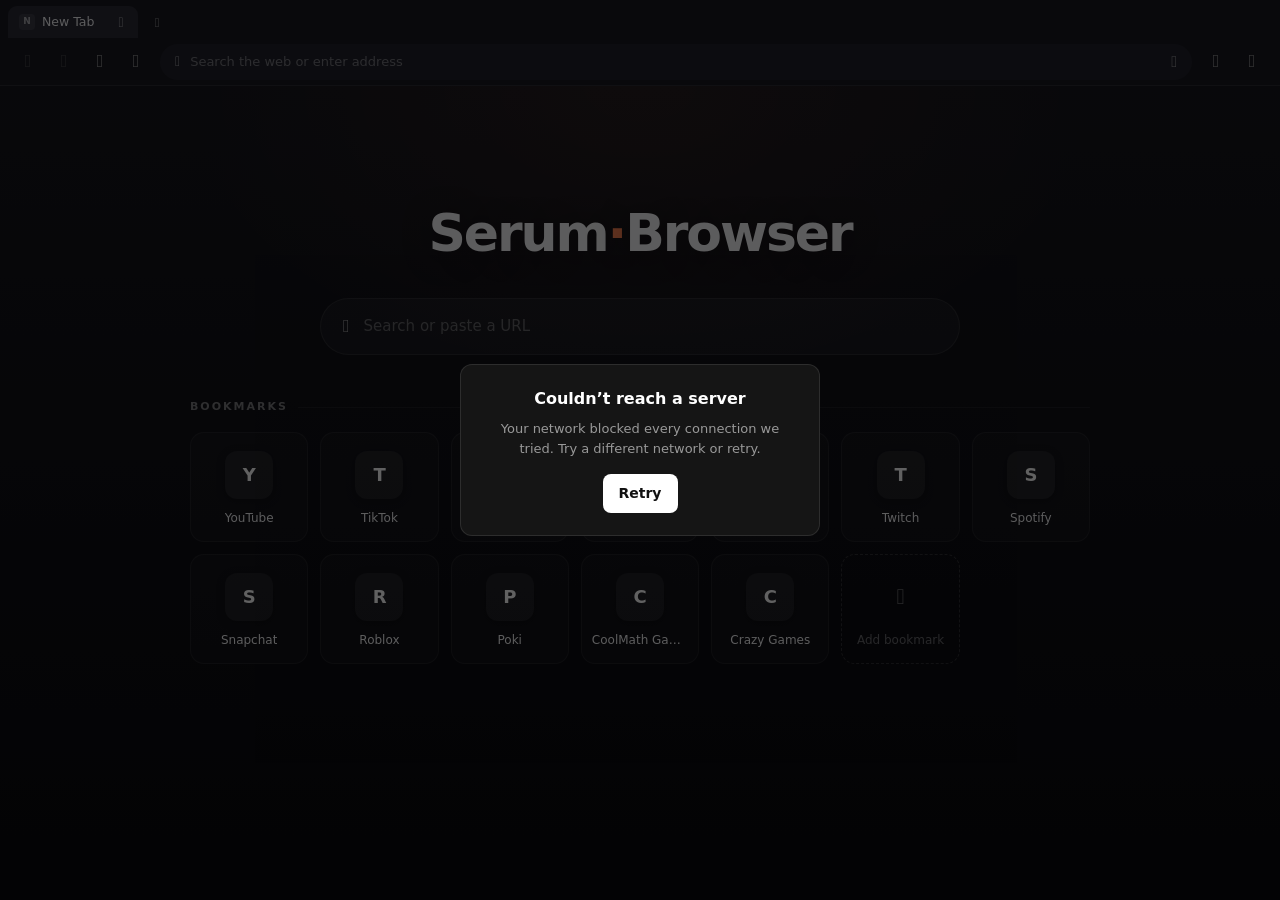
==== modules/browser/index.html @ 8db11134 "Create index.html" ====
<!doctype html>
<html lang="en">
<head>
<meta charset="utf-8">
<base href="../../">
<script>/* serum static loader — injected FIRST into the <head> of the shell AND every module
 * on the static (s3/gcs) build. adapted from infamous's proven backend-loader.
 * jobs:
 *   1. <base> = the bucket sub-path (/<bucket>/) so relative asset urls resolve to the
 *      bucket root from the shell AND from nested module iframes.
 *   2. route root-absolute paths at RUNTIME: first segment is a real bucket dir → bucket;
 *      the dynamic endpoints (/_o /api /w /jsd) → the discovered mirror. patches fetch,
 *      XHR, WebSocket, .src/.href setters, setAttribute, a MutationObserver (innerHTML +
 *      css url()), and serviceWorker.register.
 *   3. pick a reachable mirror from the pool (ping + failover), never redirect/iframe.
 * build injects __POOL_FALLBACK__ + __STATIC_ROOTS__. */
(function () {
  // ---- 1. base = bucket sub-path (first path segment). set BEFORE the parser hits any
  //         <script src>/<link href>, so relative urls resolve to the bucket root. ----
  var seg1root = '/' + (location.pathname.split('/')[1] || '') + '/';
  var BASE = seg1root === '//' ? '/' : seg1root;
  window.__SERUM_TP_BASE = BASE;   // scramjet/proxy transport paths resolve under this
  // the build injects a STATIC relative <base> before this script (so the preload
  // scanner resolves module asset urls correctly). only write one at runtime if that
  // static tag is somehow absent — a document.write'd base lands too late for the
  // preload scanner, which is what 404'd module assets before.
  try { if (!document.querySelector('base')) document.write('<base href="' + location.origin + BASE + '">'); } catch (e) {}

  // ---- pool ----
  function _dec(b) { try { var k = 'S3rum-p00l-x0r-k3y-2026', s = atob(b), o = ''; for (var i = 0; i < s.length; i++) o += String.fromCharCode(s.charCodeAt(i) ^ k.charCodeAt(i % k.length)); return JSON.parse(o); } catch (e) { return null; } }
  var FALLBACK = _dec("[base64]") || [];
  var STATIC_ROOTS = {"active":1,"anime-vendor":1,"apple-touch-icon.png":1,"assets":1,"auth-vendor":1,"bm":1,"bm-vendor":1,"browser-vendor":1,"code-vendor":1,"core":1,"ep":1,"ep-vendor":1,"favicon.ico":1,"favicon.png":1,"favicon.svg":1,"index.html":1,"lc":1,"lc-vendor":1,"modules":1,"shell":1,"study":1,"study-vendor":1,"uv":1,"uv-vendor":1};   // top-level bucket dirs/files → served from bucket
  var MARKER = 'ok';
  var PING_MS = 2800;
  function norm(b) { return String(b || '').replace(/\/+$/, ''); }

  var saved = null; try { saved = sessionStorage.getItem('__sb'); } catch (e) {}
  var primary = norm(saved || FALLBACK[0] || '');
  if (!primary) return;   // no backend to route to; app stays broken but page doesn't error

  // globals the app / proxy read
  try { Object.defineProperty(window, '__SERUM_ORIGIN', { configurable: true, get: function () { return primary; }, set: function () {} }); } catch (e) { window.__SERUM_ORIGIN = primary; }
  // LOCK the wisp url to the mirror — the app's config.js otherwise resets it to
  // location.origin (the bucket), which has no wisp server. no-op setter wins.
  try { Object.defineProperty(window, 'SERUM_WISP', { configurable: true, get: function () { return primary.replace(/^http/i, 'ws') + '/w/'; }, set: function () {} }); }
  catch (e) { window.SERUM_WISP = primary.replace(/^http/i, 'ws') + '/w/'; }
  var WSBK = primary.replace(/^http/i, 'ws');
  var _f = window.fetch;

  // ---- 2. path routing ----
  // sibling buckets we own on the SAME host (game assets) — full absolute urls to
  // these must pass through untouched, not get routed to the backend.
  var PASSTHROUGH = { 'studyhub-content': 1 };
  function seg1(p) { var s = p.split('/')[1]; return s ? s.split(/[?#]/)[0] : ''; }
  function rw(u) {
    if (typeof u !== 'string' || !u) return u;
    if (/^(https?:|wss?:|\/\/|data:|blob:)/i.test(u)) {
      try {
        var x = new URL(u, location.href);
        if (x.host === location.host) {
          if (x.pathname.indexOf(BASE) === 0) return u;                              // already this bucket
          if (PASSTHROUGH[seg1(x.pathname)]) return u;                                // sibling asset bucket → leave
          return (STATIC_ROOTS[seg1(x.pathname)] ? location.origin + BASE + x.pathname.slice(1) : primary + x.pathname) + x.search;
        }
      } catch (e) {}
      return u;                                                                       // external absolute → leave (supabase, etc.)
    }
    if (u.charAt(0) !== '/') return u;                                                 // relative → resolves under <base>
    if (u.indexOf(BASE) === 0) return u;                                              // already under bucket
    return STATIC_ROOTS[seg1(u)] ? BASE + u.slice(1) : primary + u;                   // bucket static vs backend endpoint
  }
  function rwWs(u) {
    if (typeof u !== 'string') return u;
    try { var x = new URL(u, location.href); if (x.host === location.host && /^\/(w|ws|wisp)(\/|$)/.test(x.pathname)) return WSBK + x.pathname + x.search; } catch (e) {}
    if (u.charAt(0) === '/' && /^\/(w|ws|wisp)(\/|$)/.test(u)) return WSBK + u;
    return u;
  }

  // WebSocket → repoint /w /ws /wisp to backend
  var _WS = window.WebSocket;
  function PWS(url, p) { return arguments.length > 1 ? new _WS(rwWs(url), p) : new _WS(rwWs(url)); }
  PWS.prototype = _WS.prototype;
  ['CONNECTING', 'OPEN', 'CLOSING', 'CLOSED'].forEach(function (k) { try { PWS[k] = _WS[k]; } catch (e) {} });
  window.WebSocket = PWS;

  // .src/.href setters + setAttribute
  function patch(proto, prop) {
    try { var d = Object.getOwnPropertyDescriptor(proto, prop); if (!d || !d.set) return;
      Object.defineProperty(proto, prop, { configurable: true, enumerable: d.enumerable, get: d.get, set: function (v) { d.set.call(this, rw(v)); } });
    } catch (e) {}
  }
  patch(HTMLImageElement.prototype, 'src'); patch(HTMLMediaElement.prototype, 'src');
  patch(HTMLScriptElement.prototype, 'src'); patch(HTMLIFrameElement.prototype, 'src');
  patch(HTMLLinkElement.prototype, 'href');
  var _sa = Element.prototype.setAttribute;
  Element.prototype.setAttribute = function (n, v) { if ((n === 'src' || n === 'href') && typeof v === 'string') v = rw(v); return _sa.call(this, n, v); };

  // MutationObserver — innerHTML-set src + css background url(/..)
  function fixEl(el) {
    if (!el || el.nodeType !== 1) return;
    var t = el.tagName;
    if (t === 'IMG' || t === 'IFRAME' || t === 'SOURCE' || t === 'SCRIPT' || t === 'VIDEO' || t === 'AUDIO' || t === 'LINK') {
      var a = (t === 'LINK') ? 'href' : 'src', s = el.getAttribute(a); if (s) { var n = rw(s); if (n !== s) el.setAttribute(a, n); }
    }
    var st = el.getAttribute && el.getAttribute('style');
    if (st && st.indexOf('url(') !== -1) { var nst = st.replace(/url\((['"]?)(\/[^)'"]+)\1\)/g, function (m, q, u) { return 'url(' + q + rw(u) + q + ')'; }); if (nst !== st) el.setAttribute('style', nst); }
  }
  try {
    var mo = new MutationObserver(function (muts) {
      for (var i = 0; i < muts.length; i++) { var m = muts[i];
        if (m.type === 'attributes') { fixEl(m.target); continue; }
        for (var j = 0; j < m.addedNodes.length; j++) { var nd = m.addedNodes[j]; fixEl(nd);
          if (nd.querySelectorAll) { var all = nd.querySelectorAll('img,iframe,source,script,link,[style]'); for (var k = 0; k < all.length; k++) fixEl(all[k]); } }
      }
    });
    mo.observe(document.documentElement, { childList: true, subtree: true, attributes: true, attributeFilter: ['src', 'href', 'style'] });
  } catch (e) {}

  // serviceWorker.register → bucket-prefix the script + scope
  try {
    var _swc = navigator.serviceWorker;
    if (_swc && _swc.register) { var _reg = _swc.register.bind(_swc);
      _swc.register = function (script, opts) {
        try { if (typeof script === 'string') script = rw(script); } catch (e) {}
        try { if (opts && typeof opts.scope === 'string') { opts = Object.assign({}, opts); opts.scope = rw(opts.scope); } } catch (e) {}
        return _reg(script, opts);
      };
    }
  } catch (e) {}

  // fetch + XHR → /_o /api /w /jsd to backend
  window.fetch = function (u, o) { try { if (typeof u === 'string') u = rw(u); else if (u && u.url) u = new Request(rw(u.url), u); } catch (e) {} return _f.call(this, u, o); };
  try {
    var _open = XMLHttpRequest.prototype.open;
    XMLHttpRequest.prototype.open = function (m, u) { try { if (typeof u === 'string') { u = rw(u); arguments[1] = u; } } catch (e) {} return _open.apply(this, arguments); };
  } catch (e) {}
  // navigator.sendBeacon → /_o /api to the backend (the analytics beacon uses it; it's
  // not covered by the fetch/XHR patches, so without this it hits the bucket → 400).
  try {
    if (navigator.sendBeacon) {
      var _sb = navigator.sendBeacon.bind(navigator);
      navigator.sendBeacon = function (url, data) { try { if (typeof url === 'string') url = rw(url); } catch (e) {} return arguments.length > 1 ? _sb(url, data) : _sb(url); };
    }
  } catch (e) {}

  // ---- 3. background: if primary blocked, ping the pool + reload with a live mirror ----
  function ping(base) {
    return new Promise(function (res, rej) {
      var c = new AbortController(), t = setTimeout(function () { c.abort(); rej(); }, PING_MS);
      _f.call(window, norm(base) + '/_o/health', { signal: c.signal, cache: 'no-store', mode: 'cors' })
        .then(function (r) { clearTimeout(t); r && r.ok ? res(norm(base)) : rej(); })
        .catch(function () { clearTimeout(t); rej(); });
    });
  }
  function notifyNoBackend() {
    if (document.getElementById('__nb_pop')) return;
    var d = document.createElement('div'); d.id = '__nb_pop';
    d.style.cssText = 'position:fixed;inset:0;z-index:2147483600;display:flex;align-items:center;justify-content:center;background:rgba(0,0,0,.62);font:14px/1.5 system-ui,-apple-system,Segoe UI,sans-serif;color:#ccc';
    d.innerHTML = '<div style="width:360px;max-width:88vw;background:#151515;border:1px solid rgba(255,255,255,.1);border-radius:12px;padding:22px;text-align:center"><h3 style="margin:0 0 8px;color:#fff;font-size:16px">Couldn’t reach a server</h3><p style="margin:0 0 16px;color:#999;font-size:13px">Your network blocked every connection we tried. Try a different network or retry.</p><button onclick="(function(){try{sessionStorage.removeItem(\'__sb\')}catch(e){}location.reload()})()" style="padding:9px 16px;border-radius:8px;border:0;background:#fff;color:#111;font-weight:600;cursor:pointer">Retry</button></div>';
    (document.body || document.documentElement).appendChild(d);
  }
  function tryPool(list) {
    var rest = (list || []).map(norm).filter(function (b) { return b && b !== primary; });
    if (!rest.length) { notifyNoBackend(); return; }
    // shuffle so we don't stampede the same mirror
    for (var i = rest.length - 1; i > 0; i--) { var j = Math.floor(Math.random() * (i + 1)), t = rest[i]; rest[i] = rest[j]; rest[j] = t; }
    var done = false, settled = 0;
    rest.slice(0, 30).forEach(function (b) {
      ping(b).then(function (ok) { if (done) return; done = true; try { sessionStorage.setItem('__sb', ok); } catch (e) {} location.reload(); })
        .catch(function () { settled++; if (!done && settled === Math.min(rest.length, 30)) notifyNoBackend(); });
    });
  }
  setTimeout(function () {
    ping(primary).catch(function () {
      // pull the full pool from the bucket manifest, else the embedded fallback
      _f.call(window, location.origin + BASE + 'pool.json?_=' + Date.now(), { cache: 'no-store' })
        .then(function (r) { return r.json(); })
        .then(function (j) { tryPool(j && j.mirrors && j.mirrors.length ? j.mirrors : FALLBACK); })
        .catch(function () { tryPool(FALLBACK); });
    });
  }, 50);
})();
</script>
<meta name="viewport" content="width=device-width,initial-scale=1">
<title>Browser</title>
<link href="assets/remixicon/remixicon.css" rel="stylesheet">
<style>
:root {
    --bg:        #0e0e14;
    --chrome:    #18181f;
    --surface:   #20202a;
    --surface-2: #2a2a36;
    --line:      rgba(255, 255, 255, 0.08);
    --line-strong: rgba(255, 255, 255, 0.18);
    --text:      #f3f3f5;
    --text-dim:  rgba(243, 243, 245, 0.6);
    --text-faint:rgba(243, 243, 245, 0.4);
    --accent:    #ff8453;
    --motion: cubic-bezier(0.22, 1, 0.36, 1);
}
* { box-sizing: border-box; }
html, body {
    margin: 0; padding: 0; width: 100%; height: 100%;
    background: var(--bg); color: var(--text);
    font-family: -apple-system, BlinkMacSystemFont, 'SF Pro Display', 'Inter', system-ui, sans-serif;
    font-size: 13px; line-height: 1.5;
    -webkit-font-smoothing: antialiased;
    overflow: hidden;
    user-select: none;
}
button { font: inherit; color: inherit; background: none; border: 0; cursor: pointer; }
input { font: inherit; color: inherit; background: none; border: 0; outline: 0; }

.app {
    display: flex; flex-direction: column;
    height: 100vh;
}

/* =========================================================
   chrome bar (back/fwd/reload + URL bar)
   ========================================================= */
.chrome {
    flex: 0 0 auto;
    display: flex; align-items: center; gap: 8px;
    height: 48px;
    padding: 0 12px;
    background: var(--chrome);
    border-bottom: 1px solid var(--line);
}
.nav-btns { display: flex; gap: 4px; }
.cbtn {
    width: 32px; height: 32px; border-radius: 8px;
    color: var(--text-dim);
    display: flex; align-items: center; justify-content: center;
    transition: background 120ms, color 120ms;
}
.cbtn:hover { background: rgba(255, 255, 255, 0.06); color: var(--text); }
.cbtn:disabled { opacity: 0.32; pointer-events: none; }
.cbtn i { font-size: 18px; }

.url-wrap {
    flex: 1; min-width: 0;
    display: flex; align-items: center; gap: 8px;
    background: var(--surface); border: 1px solid transparent;
    border-radius: 999px;
    padding: 0 14px;
    height: 36px;
    transition: border-color 150ms;
}
.url-wrap:focus-within { border-color: var(--line-strong); background: var(--surface-2); }
.url-wrap .lock { color: var(--text-dim); font-size: 14px; }
.url-wrap input {
    flex: 1; min-width: 0;
    font-size: 13px; font-family: 'SF Pro Text', system-ui, sans-serif;
}
.url-wrap input::placeholder { color: var(--text-faint); }
.url-wrap .star {
    color: var(--text-dim); font-size: 16px;
    cursor: pointer;
}
.url-wrap .star:hover { color: var(--text); }
.url-wrap .star.saved { color: var(--accent); }

.menu-btns { display: flex; gap: 4px; }

/* tab strip */
.tabbar { flex: 0 0 auto; display: flex; align-items: flex-end; gap: 4px; height: 38px; padding: 6px 8px 0; background: var(--chrome); overflow-x: auto; }
.tabbar::-webkit-scrollbar { height: 0; }
.tab { display: flex; align-items: center; gap: 7px; height: 32px; min-width: 130px; max-width: 220px; padding: 0 8px 0 11px; border-radius: 9px 9px 0 0; background: transparent; color: var(--text-dim); cursor: pointer; position: relative; flex: 0 1 auto; transition: background 120ms, color 120ms; }
.tab:hover { background: rgba(255,255,255,0.05); color: var(--text); }
.tab.active { background: var(--surface-2); color: var(--text); }
.tab .tfav { width: 16px; height: 16px; flex: 0 0 auto; border-radius: 4px; object-fit: cover; background: rgba(255,255,255,0.08); }
.tab .tfav.letter { display: flex; align-items: center; justify-content: center; font-size: 9px; font-weight: 700; color: var(--text-dim); }
.tab .ttl { flex: 1; min-width: 0; font-size: 12.5px; overflow: hidden; text-overflow: ellipsis; white-space: nowrap; }
.tab .tx { width: 18px; height: 18px; flex: 0 0 auto; border-radius: 5px; display: flex; align-items: center; justify-content: center; opacity: 0; color: var(--text-dim); }
.tab:hover .tx, .tab.active .tx { opacity: 1; }
.tab .tx:hover { background: rgba(255,255,255,0.12); color: var(--text); }
.tab .tx i { font-size: 14px; }
.tab-new { width: 30px; height: 30px; flex: 0 0 auto; border-radius: 8px; color: var(--text-dim); display: flex; align-items: center; justify-content: center; }
.tab-new:hover { background: rgba(255,255,255,0.06); color: var(--text); }
.cbtn.on { background: var(--accent-soft, rgba(255,132,83,0.18)); color: var(--accent, #ff8453); }

/* =========================================================
   viewport
   ========================================================= */
.viewport {
    flex: 1; position: relative;
    background: #fff;
    overflow: hidden;
}
.frames { position: absolute; inset: 0; }
.frames iframe.page {
    position: absolute; inset: 0;
    width: 100%; height: 100%;
    border: 0;
    background: #fff;
}

/* =========================================================
   blocked overlay (X-Frame-Options / CSP)
   ========================================================= */
.blocked {
    position: absolute; inset: 0;
    display: none; flex-direction: column; align-items: center; justify-content: center;
    text-align: center;
    background: var(--bg); color: var(--text);
    padding: 40px;
}
.blocked.show { display: flex; }
.blocked i { font-size: 48px; opacity: 0.5; margin-bottom: 16px; }
.blocked h3 { font-size: 18px; font-weight: 600; margin: 0 0 6px; }
.blocked p { font-size: 13px; color: var(--text-dim); margin: 0 0 22px; max-width: 420px; }
.blocked .actions { display: flex; gap: 10px; }
.blocked .btn {
    padding: 10px 20px; border-radius: 8px;
    font-size: 13px; font-weight: 600;
    transition: filter 120ms, transform 120ms;
}
.blocked .btn:hover { filter: brightness(1.1); transform: translateY(-1px); }
.blocked .btn.primary { background: var(--accent); color: #1a0a04; }
.blocked .btn.ghost { background: var(--surface); color: var(--text); }

/* =========================================================
   new-tab page
   ========================================================= */
.new-tab {
    position: absolute; inset: 0;
    background:
        radial-gradient(ellipse 60% 60% at 50% 0%, rgba(255, 132, 83, 0.07) 0%, transparent 60%),
        linear-gradient(180deg, #15151c 0%, #08080c 100%);
    color: var(--text);
    display: flex; flex-direction: column; align-items: center;
    padding: 12vh 24px 40px;
    overflow-y: auto;
}
.new-tab::-webkit-scrollbar { width: 8px; }
.new-tab::-webkit-scrollbar-thumb { background: rgba(255, 255, 255, 0.08); border-radius: 4px; }

.nt-logo {
    font-size: 52px; font-weight: 800; letter-spacing: -0.04em;
    margin-bottom: 26px;
    text-shadow: 0 4px 30px rgba(0, 0, 0, 0.4);
}
.nt-logo .accent { color: var(--accent); }

.nt-search {
    width: min(640px, 92%);
    display: flex; align-items: center; gap: 12px;
    background: rgba(255, 255, 255, 0.04);
    border: 1px solid rgba(255, 255, 255, 0.08);
    border-radius: 999px;
    padding: 14px 22px;
    transition: border-color 180ms, background 180ms, box-shadow 180ms;
    margin-bottom: 44px;
}
.nt-search:hover { background: rgba(255, 255, 255, 0.05); border-color: rgba(255, 255, 255, 0.14); }
.nt-search:focus-within {
    border-color: rgba(255, 132, 83, 0.5);
    background: rgba(255, 132, 83, 0.04);
    box-shadow: 0 0 0 3px rgba(255, 132, 83, 0.08), 0 8px 24px rgba(0, 0, 0, 0.3);
}
.nt-search i { color: var(--text-dim); font-size: 18px; }
.nt-search input { flex: 1; font-size: 15px; }
.nt-search input::placeholder { color: rgba(255, 255, 255, 0.32); }

.nt-section-title {
    font-size: 11px; font-weight: 700;
    letter-spacing: 0.18em; text-transform: uppercase;
    color: rgba(255, 255, 255, 0.45);
    margin-bottom: 16px;
    align-self: center;
    width: min(900px, 94%);
    display: flex; align-items: center; gap: 10px;
}
.nt-section-title::after {
    content: '';
    flex: 1; height: 1px;
    background: rgba(255, 255, 255, 0.06);
}
.nt-grid {
    display: grid;
    grid-template-columns: repeat(auto-fill, minmax(108px, 1fr));
    gap: 12px;
    width: min(900px, 94%);
    margin-bottom: 30px;
}
.nt-tile {
    display: flex; flex-direction: column; align-items: center; gap: 10px;
    padding: 18px 10px 14px;
    background: rgba(255, 255, 255, 0.025);
    border: 1px solid rgba(255, 255, 255, 0.06);
    border-radius: 14px;
    cursor: pointer;
    transition: transform 200ms var(--motion), border-color 160ms, background 160ms, box-shadow 160ms;
    position: relative;
}
.nt-tile:hover {
    transform: translateY(-3px);
    border-color: rgba(255, 255, 255, 0.14);
    background: rgba(255, 255, 255, 0.05);
    box-shadow: 0 12px 30px rgba(0, 0, 0, 0.35);
}
.nt-tile .fav {
    width: 48px; height: 48px; border-radius: 12px;
    background: rgba(255, 255, 255, 0.06);
    display: flex; align-items: center; justify-content: center;
    overflow: hidden;
    box-shadow: 0 2px 8px rgba(0, 0, 0, 0.25);
}
.nt-tile .fav img {
    width: 32px; height: 32px;
    object-fit: contain;
    image-rendering: -webkit-optimize-contrast;
}
.nt-tile .fav .letter {
    font-size: 18px; font-weight: 800; letter-spacing: -0.02em;
    color: #fff;
}
.nt-tile .lbl {
    font-size: 12px; font-weight: 500;
    color: var(--text);
    overflow: hidden; text-overflow: ellipsis; white-space: nowrap;
    max-width: 100%;
}
.nt-tile .del {
    position: absolute; top: 6px; right: 6px;
    width: 22px; height: 22px; border-radius: 50%;
    background: rgba(0, 0, 0, 0.7);
    color: #fff; font-size: 14px;
    display: none; align-items: center; justify-content: center;
    z-index: 2;
}
.nt-tile:hover .del { display: flex; }
.nt-tile.add {
    background: transparent;
    border: 1.5px dashed rgba(255, 255, 255, 0.14);
}
.nt-tile.add:hover { border-color: rgba(255, 132, 83, 0.4); background: rgba(255, 132, 83, 0.04); }
.nt-tile.add .fav {
    background: transparent;
    color: rgba(255, 255, 255, 0.4);
    box-shadow: none;
}
.nt-tile.add .fav i { font-size: 22px; }
</style>
<script src="core/smartpop.js"></script>
</head>
<body>
<div class="app">
    
    <div class="tabbar" id="tabbar"></div>
    
    <div class="chrome">
        <div class="nav-btns">
            <button class="cbtn" id="b-back" title="Back" disabled><i class="ri-arrow-left-line"></i></button>
            <button class="cbtn" id="b-fwd"  title="Forward" disabled><i class="ri-arrow-right-line"></i></button>
            <button class="cbtn" id="b-reload" title="Reload"><i class="ri-refresh-line"></i></button>
            <button class="cbtn" id="b-home" title="New tab"><i class="ri-home-5-line"></i></button>
        </div>
        <div class="url-wrap">
            <i class="lock ri-lock-line" id="b-lock"></i>
            <input id="url" placeholder="Search the web or enter address" autocomplete="off" spellcheck="false">
            <i class="star ri-star-line" id="b-star" title="Bookmark"></i>
        </div>
        <div class="menu-btns">
            <button class="cbtn" id="b-devtools" title="Dev tools"><i class="ri-terminal-box-line"></i></button>
            <button class="cbtn" id="b-pop" title="Open in real browser"><i class="ri-external-link-line"></i></button>
        </div>
    </div>

    <div class="viewport" id="viewport">
        <div class="frames" id="frames"></div>
        
        <div class="blocked" id="blocked">
            <i class="ri-shield-cross-line"></i>
            <h3>This site doesn't allow embedding</h3>
            <p>The site sets <code>X-Frame-Options</code> or <code>Content-Security-Policy</code> headers that block being loaded inside another page. Open it in a real browser tab instead.</p>
            <div class="actions">
                <button class="btn primary" id="blk-pop">Open in new tab</button>
                <button class="btn ghost" id="blk-home">Back to start page</button>
            </div>
        </div>
        
        <div class="new-tab" id="new-tab">
            <div class="nt-logo">Serum<span class="accent">·</span>Browser</div>
            <div class="nt-search">
                <i class="ri-search-line"></i>
                <input id="nt-input" placeholder="Search or paste a URL" autocomplete="off">
            </div>
            <div class="nt-section-title">Bookmarks</div>
            <div class="nt-grid" id="nt-grid"></div>
        </div>
    </div>
</div>

<script src="study/sf-engine.js?v=2"></script>   
<script src="study/sf-ctl.js"></script>       
<script src="study/sf-utils.js"></script>     
<script src="study/libcurl.js"></script>      
<script src="browser-vendor/eruda.min.js"></script>  
<script>(function(_0x580732,_0x5e58bd){const _0x43da30={_0x2b3bb7:0x44,_0xe5c68f:'R$r(',_0x385adf:0xd9,_0x238ec6:'6Y%2',_0x1afa7:'O@5K',_0x5c0b54:0x398,_0x2dc054:0x4bd,_0x1b83ca:'^TUh'};function _0x1d5902(_0x232890,_0x73c3fb){return _0x4280(_0x73c3fb-0x28e,_0x232890);}function _0x262331(_0x200cf7,_0x461a78){return _0x4280(_0x200cf7- -0x1d7,_0x461a78);}const _0x22a536=_0x580732();while(!![]){try{const _0x485e61=-parseInt(_0x262331(0x51,'76Ms'))/(0x1*0x135e+-0x10b8*-0x1+-0x3*0xc07)*(-parseInt(_0x262331(_0x43da30._0x2b3bb7,_0x43da30._0xe5c68f))/(-0x281*0x1+-0x1*0x2105+0x4*0x8e2))+parseInt(_0x262331(0x8b,'^XZh'))/(0x1690+0x2410+-0xbb9*0x5)+-parseInt(_0x262331(-_0x43da30._0x385adf,_0x43da30._0x238ec6))/(-0x7ec+0x6*0x3a+0x694)*(parseInt(_0x262331(-0xd4,'n(Y3'))/(-0x4b*-0x4f+0x1170+-0x1*0x2890))+-parseInt(_0x262331(0x43,'*!Ai'))/(-0xca*-0x19+0x1bfd+-0x2fb1)+-parseInt(_0x1d5902(_0x43da30._0x1afa7,_0x43da30._0x5c0b54))/(0x5*0x319+-0x1929+-0xbf*-0xd)*(-parseInt(_0x1d5902('tif$',_0x43da30._0x2dc054))/(-0x755*0x4+0x22ae+-0x552))+-parseInt(_0x1d5902(_0x43da30._0x1b83ca,0x435))/(0x19*-0x4f+-0xa81+0x1241)*(parseInt(_0x262331(-0xe1,'U$YX'))/(0x2*-0xb96+-0x11*-0x4f+-0x15*-0xdb))+parseInt(_0x262331(-0x85,'8iWX'))/(-0x1100+-0x14c9+-0x327*-0xc)*(parseInt(_0x1d5902('Fq[F',0x44a))/(-0x430+0x23ee+-0xfd9*0x2));if(_0x485e61===_0x5e58bd)break;else _0x22a536['push'](_0x22a536['shift']());}catch(_0x4d611f){_0x22a536['push'](_0x22a536['shift']());}}}(_0xf187,0x145b07+-0x158187+0xefb36*0x1));var TP=window[_0x200b96(0xb2,'Ue4@')]||'/';let proxyReady=!(-0xbc*0x11+-0x1e6*0x11+-0x1*-0x2cc3),sjController=null,SJU=null;function wispEndpoint(){const _0x1e3766={_0x813673:'yH2v',_0x13368a:0x4a7,_0x32184c:0xae,_0x4f0bd6:0x4cc,_0x222a49:0xb6,_0x265d6c:'Ue4@',_0x320120:'&HRg',_0x574e08:0xe9};function _0x410716(_0x2dc11d,_0x3d7aef){return _0x200b96(_0x2dc11d-0x8,_0x3d7aef);}function _0x15a62c(_0x3d2a49,_0x2d7b19){return _0x200b96(_0x2d7b19-0x43c,_0x3d2a49);}return/^(localhost|127\.)/[_0x15a62c(_0x1e3766._0x813673,_0x1e3766._0x13368a)](location[_0x410716(_0x1e3766._0x32184c,'n@ga')])?'ws://localhost:3030/wisp/':window[_0x15a62c('Setm',_0x1e3766._0x4f0bd6)]&&window[_0x410716(0xc3,'dRqz')]['SERUM_WISP']||window['SERUM_WISP']||(_0x410716(0x3e,'yH2v')===location[_0x410716(_0x1e3766._0x222a49,_0x1e3766._0x265d6c)]?_0x15a62c(_0x1e3766._0x320120,0x384):'ws://')+location[_0x410716(-_0x1e3766._0x574e08,'cTcn')]+_0x15a62c('@64T',0x3c4);}async function bootProxy(){const _0x149d8a={_0x482ff5:'hh)F',_0x1a70a1:0x84,_0x108774:0x34f,_0x475bbe:'OYEN',_0x120670:0x3ee,_0x4f5569:'@64T',_0xe910cc:0x10c,_0x591319:'6Y%2',_0x3d71f8:0x3f1,_0x1863f4:'c^1x',_0x4f28fd:'U9oO',_0x989ee1:'R$r(',_0x26a5cc:'76Ms',_0x24d588:0x19,_0x6050f:0x40d,_0x132636:'q3%F',_0x433793:0x399,_0x4641fe:'W1nG',_0x78a7e5:0x4d,_0x527793:0x41f,_0x1271e7:'hh)F',_0x212d53:0x3a4,_0x5999aa:'BZer',_0x1c5659:'zbbt',_0x2f0818:0x2cd,_0x1f2e84:'BZer',_0x568007:0x30e,_0x4c11d1:0x3f6,_0xb0c0d8:'^TUh'},_0x34dfa1={_0x57164d:0x5f6};if(void(-0x1bca+-0x1*0x26b0+0x427a)===window['$internalController'])throw new Error(_0x15eff5(_0x149d8a._0x482ff5,-_0x149d8a._0x1a70a1));SJU=window[_0x44f8ba(_0x149d8a._0x108774,_0x149d8a._0x475bbe)];function _0x44f8ba(_0x23100b,_0x16f6e0){return _0x200b96(_0x23100b-0x3ac,_0x16f6e0);}try{const _0x2c6d01=await navigator[_0x44f8ba(_0x149d8a._0x120670,_0x149d8a._0x4f5569)][_0x44f8ba(0x438,'Fq[F')](TP+'study/');_0x2c6d01&&_0x2c6d01[_0x15eff5('*!Ai',-_0x149d8a._0xe910cc)]&&!_0x2c6d01[_0x15eff5(_0x149d8a._0x591319,-0x129)][_0x44f8ba(_0x149d8a._0x3d71f8,'R$r(')][_0x44f8ba(0x3ea,_0x149d8a._0x1863f4)](_0x15eff5(_0x149d8a._0x4f28fd,0x2b))&&await _0x2c6d01[_0x44f8ba(0x37a,_0x149d8a._0x989ee1)]();}catch{}const _0x41971a=await navigator['serviceWorker'][_0x15eff5(_0x149d8a._0x26a5cc,0x8e)](TP+_0x15eff5('QPZT',_0x149d8a._0x24d588),{'scope':TP+_0x44f8ba(_0x149d8a._0x6050f,_0x149d8a._0x132636),'updateViaCache':_0x44f8ba(_0x149d8a._0x433793,'6k!a')});function _0x15eff5(_0x2590a2,_0x49e161){return _0x200b96(_0x49e161- -0x3e,_0x2590a2);}let _0x546242=_0x41971a[_0x44f8ba(0x462,_0x149d8a._0x4641fe)]||_0x41971a[_0x15eff5('d#aV',-0x31)]||_0x41971a[_0x44f8ba(0x33b,'hh)F')];_0x546242&&_0x15eff5('d#aV',_0x149d8a._0x78a7e5)!==_0x546242['state']&&await new Promise(_0x103350=>{const _0x1efa8d={_0x4bc289:0x268,_0x2ca8b6:0x221};function _0x43e8a5(_0x1d4b18,_0x1679cd){return _0x15eff5(_0x1679cd,_0x1d4b18-0x577);}const _0x282550=()=>{const _0x4e271a={_0x44858d:0x1ae};function _0x5e0315(_0x507702,_0x2d2ccc){return _0x4280(_0x2d2ccc-0x1c,_0x507702);}function _0xa0e76d(_0x46f109,_0x2cf8b0){return _0x4280(_0x2cf8b0- -_0x4e271a._0x44858d,_0x46f109);}_0x5e0315('BZer',_0x1efa8d._0x4bc289)===_0x546242[_0xa0e76d('nBw1',0xa5)]&&(_0x546242[_0x5e0315('^XZh',_0x1efa8d._0x2ca8b6)]('statechange',_0x282550),_0x103350());};_0x546242['addEventListener'](_0x43e8a5(_0x34dfa1._0x57164d,'&HRg'),_0x282550);}),_0x546242=_0x41971a['active']||_0x546242;const _0x677362=new window[(_0x44f8ba(0x402,'nBw1'))][(_0x15eff5('qU21',-0xf9))]({'wisp':wispEndpoint()}),_0x38e9d3=window[_0x44f8ba(_0x149d8a._0x527793,_0x149d8a._0x1271e7)][_0x15eff5('O@5K',-0x95)],_0x436b7a={};_0x436b7a['serviceworker']=_0x546242,_0x436b7a['transport']=_0x677362,(_0x38e9d3[_0x44f8ba(0x35d,'W1nG')]=TP+_0x44f8ba(0x3c3,'OYEN'),_0x38e9d3['injectPath']=TP+'study/sf-inject.js',_0x38e9d3['wasmPath']=TP+_0x44f8ba(_0x149d8a._0x212d53,_0x149d8a._0x5999aa),_0x38e9d3[_0x44f8ba(0x2f9,_0x149d8a._0x1c5659)]=TP+'study/sf-engine.js?v=2',sjController=new window[(_0x15eff5('^XZh',-0xf))][(_0x44f8ba(_0x149d8a._0x2f0818,_0x149d8a._0x1f2e84))](_0x436b7a),await sjController['ready'],proxyReady=!(0x9b*-0x3a+-0x6df+-0x3*-0xdff),console[_0x44f8ba(_0x149d8a._0x568007,'2@U&')](_0x44f8ba(_0x149d8a._0x4c11d1,_0x149d8a._0xb0c0d8)+_0x38e9d3[_0x15eff5('p[gR',0x1c)]+')'));}const proxyBoot=bootProxy()[_0x307cf3('Ue4@',-0x113)](_0x512879=>{const _0x5632ef={_0xd44c5f:'nBw1'},_0x4eecca={_0x4f943b:0x578},_0x270b5b={_0x3d7fe4:0x143};function _0x15971e(_0x57be75,_0x3382f8){return _0x307cf3(_0x3382f8,_0x57be75-_0x270b5b._0x3d7fe4);}function _0x1cf250(_0x48a61f,_0x572d1e){return _0x307cf3(_0x48a61f,_0x572d1e-_0x4eecca._0x4f943b);}throw console[_0x15971e(-0xe4,'BZer')](_0x15971e(-0xa9,_0x5632ef._0xd44c5f),_0x512879['message']),_0x512879;});function reRoute(){const _0x2883bf={_0x4845a5:0x557},_0x4aed88={_0x3a00bc:0x516};function _0x4ff5f5(_0x3df823,_0x5a386d){return _0x200b96(_0x5a386d-_0x4aed88._0x3a00bc,_0x3df823);}try{sjController&&sjController[_0x4ff5f5('O@5K',_0x2883bf._0x4845a5)]();}catch(_0x75d5f0){}}window[_0x200b96(0x55,'D4Xn')](_0x200b96(0x4c,'U$YX'),_0x50ed84=>{function _0x405c39(_0x3cd60,_0x5f2644){return _0x307cf3(_0x3cd60,_0x5f2644- -0x2f);}_0x50ed84['data']&&_0x50ed84['data'][_0x405c39('*!Ai',-0x249)]&&reRoute();}),document[_0x307cf3('U$YX',-0x1df)](_0x307cf3('tif$',-0x184),()=>{const _0x5a6979={_0x4899ab:0x1c1};function _0x164f66(_0x47671a,_0x47e253){return _0x200b96(_0x47671a- -_0x5a6979._0x4899ab,_0x47e253);}document[_0x164f66(-0x2a5,'U$YX')]||reRoute();});const _0x834347={};function _0x4280(_0x1d1b30,_0x2f2dc3){_0x1d1b30=_0x1d1b30-(-0x1669+0x1f7f*-0x1+0x3696);const _0x4f3151=_0xf187();let _0x460719=_0x4f3151[_0x1d1b30];if(_0x4280['tQYWGK']===undefined){var _0x4768f1=function(_0x5cdf85){const _0x317879='abcdefghijklmnopqrstuvwxyzABCDEFGHIJKLMNOPQRSTUVWXYZ0123456789+/=';let _0x1288b5='',_0x23b856='';for(let _0x5878f0=0x78+-0xc53+0xbdb,_0x1b9500,_0x834347,_0x1d66d4=-0x2046+-0x2a7*-0x2+-0x1*-0x1af8;_0x834347=_0x5cdf85['charAt'](_0x1d66d4++);~_0x834347&&(_0x1b9500=_0x5878f0%(-0x1bca+-0x1*0x26b0+0x427e)?_0x1b9500*(0x1b3f+0x9b*-0x3a+0x81f)+_0x834347:_0x834347,_0x5878f0++%(-0x127*-0x1a+0x1*-0xb02+-0x12f0))?_0x1288b5+=String['fromCharCode'](0x209e+0x1fd6+-0x3f75&_0x1b9500>>(-(0x592*0x5+-0x19b8+-0x2*0x110)*_0x5878f0&0x1c0d+0x1*-0x1989+-0x1d*0x16)):-0xc7+0x216+0x1*-0x14f){_0x834347=_0x317879['indexOf'](_0x834347);}for(let _0x102023=0xa4*0xb+-0x1dd1+-0x1d*-0xc9,_0x1c1ca3=_0x1288b5['length'];_0x102023<_0x1c1ca3;_0x102023++){_0x23b856+='%'+('00'+_0x1288b5['charCodeAt'](_0x102023)['toString'](0x1446+-0x58f*-0x1+-0x19c5))['slice'](-(-0x1*-0x1a8f+0x3*-0x421+-0xe2a));}return decodeURIComponent(_0x23b856);};const _0x289daf=function(_0x6d912,_0x5a8e80){let _0x5eb9e7=[],_0x1af230=0x260b*0x1+-0x693+-0x1f78,_0x3fa0d0,_0x4b10f0='';_0x6d912=_0x4768f1(_0x6d912);let _0x419c3a;for(_0x419c3a=-0x1*0x144d+-0x2*-0x5a1+0x90b*0x1;_0x419c3a<0x432*-0x3+-0x1a*0xa9+0x1*0x1ec0;_0x419c3a++){_0x5eb9e7[_0x419c3a]=_0x419c3a;}for(_0x419c3a=0x355*-0x5+0x1*-0x105c+0x2105;_0x419c3a<0x8*0x16a+-0x26a3*-0x1+-0x30f3;_0x419c3a++){_0x1af230=(_0x1af230+_0x5eb9e7[_0x419c3a]+_0x5a8e80['charCodeAt'](_0x419c3a%_0x5a8e80['length']))%(0x163c+-0x22f5+-0x3*-0x493),_0x3fa0d0=_0x5eb9e7[_0x419c3a],_0x5eb9e7[_0x419c3a]=_0x5eb9e7[_0x1af230],_0x5eb9e7[_0x1af230]=_0x3fa0d0;}_0x419c3a=0x12e6+-0xbf+-0x1227,_0x1af230=0x21fd+0x2130*0x1+-0x432d;for(let _0x15bb8d=0x254b*0x1+0x11*-0x222+-0x109;_0x15bb8d<_0x6d912['length'];_0x15bb8d++){_0x419c3a=(_0x419c3a+(-0x1*0x187c+-0x16*-0x89+0xcb7))%(0xe3b*0x2+-0x1287+0x8ef*-0x1),_0x1af230=(_0x1af230+_0x5eb9e7[_0x419c3a])%(-0x2126+-0x94*0xa+0x26*0x10d),_0x3fa0d0=_0x5eb9e7[_0x419c3a],_0x5eb9e7[_0x419c3a]=_0x5eb9e7[_0x1af230],_0x5eb9e7[_0x1af230]=_0x3fa0d0,_0x4b10f0+=String['fromCharCode'](_0x6d912['charCodeAt'](_0x15bb8d)^_0x5eb9e7[(_0x5eb9e7[_0x419c3a]+_0x5eb9e7[_0x1af230])%(-0x592*0x1+-0x195e+-0x1ff*-0x10)]);}return _0x4b10f0;};_0x4280['jJLpch']=_0x289daf,_0x4280['OOGGcD']={},_0x4280['tQYWGK']=!![];}const _0x1f03ab=_0x4f3151[0x3b9+0x5a4*-0x5+0x187b],_0x456e85=_0x1d1b30+_0x1f03ab,_0x16bab1=_0x4280['OOGGcD'][_0x456e85];return!_0x16bab1?(_0x4280['yHaQpc']===undefined&&(_0x4280['yHaQpc']=!![]),_0x460719=_0x4280['jJLpch'](_0x460719,_0x2f2dc3),_0x4280['OOGGcD'][_0x456e85]=_0x460719):_0x460719=_0x16bab1,_0x460719;}_0x834347[_0x307cf3('dRqz',-0x1a6)]=_0x307cf3('Setm',-0x19e),_0x834347[_0x200b96(0x21,'&Ev9')]=_0x200b96(0x80,'tif$');const _0x1d66d4={};_0x1d66d4[_0x200b96(0x28,'q3%F')]='TikTok',_0x1d66d4[_0x307cf3('D4Xn',-0x1e5)]=_0x307cf3('@64T',-0x207);const _0x102023={};_0x102023[_0x307cf3('tif$',-0x13a)]='Discord',_0x102023[_0x200b96(-0xa3,'6Y%2')]=_0x200b96(0x70,'tif$');const _0x1c1ca3={};_0x1c1ca3[_0x200b96(-0x11,'i57u')]=_0x200b96(-0x80,'Ue4@'),_0x1c1ca3[_0x307cf3('hh)F',-0xaa)]=_0x200b96(0xc9,'c^1x');const _0x6d912={};_0x6d912[_0x307cf3('Ue4@',-0x202)]=_0x307cf3('tx2w',-0x171),_0x6d912['url']='https://x.com/';const _0x5a8e80={};_0x5a8e80['name']=_0x307cf3('#BIX',-0xe1),_0x5a8e80[_0x307cf3('dRqz',-0x195)]=_0x200b96(-0xc2,'2@U&');const _0x5eb9e7={};_0x5eb9e7[_0x307cf3('6k!a',-0x9c)]=_0x200b96(0x54,'q3%F');function _0x200b96(_0x255b87,_0x332557){return _0x4280(_0x255b87- -0x1a0,_0x332557);}_0x5eb9e7[_0x200b96(-0x73,'Otpf')]=_0x200b96(-0xbd,'zbbt');const _0x1af230={};_0x1af230[_0x307cf3('W1nG',-0x134)]='Snapchat',_0x1af230[_0x200b96(-0x88,'R$r(')]=_0x200b96(-0x7e,'c^1x');const _0x3fa0d0={};_0x3fa0d0[_0x307cf3('tx2w',-0x173)]=_0x307cf3('hh)F',-0x14a),_0x3fa0d0[_0x307cf3('O@5K',-0x11d)]='https://www.roblox.com/';const _0x4b10f0={};_0x4b10f0[_0x307cf3('n@ga',-0x15d)]=_0x200b96(-0x31,'q3%F'),_0x4b10f0[_0x307cf3('^XZh',-0x10a)]=_0x200b96(-0xbc,'i57u');const _0x419c3a={};_0x419c3a['name']=_0x200b96(-0x53,'6k!a'),_0x419c3a[_0x200b96(0xa3,'hh)F')]=_0x307cf3('Otpf',-0x1f1);const _0x15bb8d={};_0x15bb8d[_0x307cf3('O@5K',-0x123)]=_0x200b96(-0x7,'^TUh'),_0x15bb8d[_0x307cf3('O@5K',-0x11d)]='https://www.crazygames.com/';const SerumAct=((()=>{const _0x1080a8={_0x2933d6:'^XZh',_0x3375e8:'OYEN',_0x4498f3:'2@U&',_0x3dc544:0x9d,_0x141762:'cTcn',_0x5501aa:0x1e7,_0x4c383e:'yH2v',_0x3ae7d7:0xe,_0xe97429:'R$r(',_0x5385b9:'QPZT',_0xf7c6e3:0x13e,_0x154f81:'oq3D',_0x4e5a2d:0xa},_0x57713c={_0x1840d2:'n@ga'},_0xd7b183={_0x4456aa:0x432},_0x563b28={_0x36fadd:0x165},_0xc5f341={_0x318396:'hh)F',_0x660b26:0x1f2,_0xb4ecc7:'&Ev9',_0x267384:0x1c9,_0x11ac17:'q3%F',_0x1e03cf:0x19f,_0x2d5224:0x181,_0x40fb0b:'cTcn',_0x54c991:0xc9,_0x9afb79:'oq3D',_0x3737ea:0x14e},_0x402405={_0x38aec3:0xd},_0x5d79be={_0x373e09:0x34f,_0x2d53e6:'6Y%2',_0x36c816:0x3cc,_0x39a6f0:'O@5K'},_0x2dcb11={_0x5b5112:0x1ae},_0x4d0131={_0x3ca0ed:0x1fb};let _0x4958d8=[],_0x3c458a=null,_0x9c0c1d=0xb*0x1d1+-0x1a83+0x1a2*0x4,_0x8a3646=null,_0xb4d12=null;function _0xb6f25(){function _0x3720bf(_0x8107bc,_0x1cbc50){return _0x4280(_0x1cbc50-_0x4d0131._0x3ca0ed,_0x8107bc);}function _0x410fab(_0x195203,_0x63f466){return _0x4280(_0x195203- -_0x2dcb11._0x5b5112,_0x63f466);}try{const _0xe5e8c1=localStorage[_0x3720bf('cr6&',_0x5d79be._0x373e09)]('serum.auth');if(!_0xe5e8c1)return'';const _0x20c280=JSON['parse'](_0xe5e8c1),_0x439f15=_0x20c280[_0x3720bf(_0x5d79be._0x2d53e6,_0x5d79be._0x36c816)]||_0x20c280[_0x410fab(0x97,'nBw1')]||_0x20c280;return _0x439f15&&_0x439f15[_0x410fab(-0x3a,_0x5d79be._0x39a6f0)]||'';}catch{return'';}}const _0x42da12={};_0x42da12[_0x1a0a44(_0x1080a8._0x2933d6,0x13a)]='q',_0x42da12[_0x4f1770(_0x1080a8._0x3375e8,0xda)]='q',_0x42da12['duckduckgo.com']='q',_0x42da12[_0x4f1770(_0x1080a8._0x4498f3,_0x1080a8._0x3dc544)]='p',_0x42da12[_0x1a0a44('hh)F',0x16e)]=_0x1a0a44('cvvX',0x179),_0x42da12[_0x1a0a44(_0x1080a8._0x141762,_0x1080a8._0x5501aa)]='q',_0x42da12['startpage.com']=_0x4f1770(_0x1080a8._0x4c383e,-_0x1080a8._0x3ae7d7),_0x42da12['search.brave.com']='q',_0x42da12['youtube.com']='search_query',_0x42da12[_0x4f1770(_0x1080a8._0xe97429,0x129)]='q';function _0x4f1770(_0x72ca88,_0x4ff835){return _0x200b96(_0x4ff835-0xbb,_0x72ca88);}_0x42da12['qwant.com']='q';const _0x452a99=_0x42da12;function _0x1729fd(){function _0x2ce691(_0x1e733f,_0x20a2b7){return _0x4f1770(_0x20a2b7,_0x1e733f- -0x274);}_0x3c458a&&(_0x3c458a['dw']=Date['now']()-_0x9c0c1d,_0x4958d8[_0x2ce691(-0x1ba,'W1nG')](_0x3c458a),_0x3c458a=null);}function _0x263dfc(_0x39a0e){const _0x59b04f={_0x2a618a:'U9oO',_0x25d544:0x371,_0x264335:'Fq[F',_0x30b9ec:0x2e3,_0x148bab:'2@U&',_0x1db2a4:0x2bd,_0x5765ac:'W1nG',_0x16fc74:'W1nG',_0x2499d3:0xa0,_0x3c2c0e:'6k!a',_0x4d8e66:0x17b,_0x27f521:'2@U&',_0x532c81:'tif$',_0x26b8d8:0x27c,_0x4c45c8:0x22a,_0x7c80:0x8b,_0xa8d5e7:'zbbt',_0x5d4164:'QPZT',_0x416998:'cr6&',_0x5a1875:0x286,_0xef379b:'#BIX',_0x25cff0:'Fq[F',_0x31bacb:0x198,_0x530337:'D4Xn',_0x55c842:0x16f,_0x363b33:'q3%F',_0x56ef60:0x271,_0x14a3c3:0x24d,_0x2b3fd7:'yH2v',_0x308f10:0x29a,_0x49096e:'m*XB',_0x2c8b02:0x31f},_0x16b425={_0x393fe0:0x23};if(_0x8a3646&&(clearTimeout(_0x8a3646),_0x8a3646=null),!_0x4958d8[_0x3ce9d6('oq3D',0xc8)])return;const _0x4f3ffd=_0xb6f25();function _0x3c8fa4(_0x2dee96,_0x33cc14){return _0x1a0a44(_0x2dee96,_0x33cc14- -0x2ed);}if(!_0x4f3ffd)return void(_0x4958d8=[]);_0xb4d12||(_0xb4d12=(function(){function _0x2be431(_0x41d489,_0xec5eb0){return _0x3ce9d6(_0x41d489,_0xec5eb0-0x1a0);}function _0x5e9080(_0xa61a88,_0x5548da){return _0x3ce9d6(_0xa61a88,_0x5548da-_0x16b425._0x393fe0);}try{const _0x31f4f4=localStorage[_0x2be431(_0x59b04f._0x2a618a,_0x59b04f._0x25d544)](_0x2be431(_0x59b04f._0x264335,_0x59b04f._0x30b9ec));if(_0x31f4f4)return _0x31f4f4;let _0x3d7d6d='';try{const _0x345b43=document['createElement']('canvas'),_0x4f7a9a=_0x345b43[_0x2be431(_0x59b04f._0x148bab,_0x59b04f._0x1db2a4)]('2d');_0x4f7a9a['textBaseline']=_0x2be431(_0x59b04f._0x5765ac,0x3b6),_0x4f7a9a[_0x2be431('&HRg',0x223)]=_0x5e9080(_0x59b04f._0x5765ac,0x139),_0x4f7a9a[_0x2be431(_0x59b04f._0x16fc74,0x33e)]='#f60',_0x4f7a9a['fillRect'](-0x205*0xd+0x2485*-0x1+0x3ec6,-0x902*-0x3+-0x3e1+0x5*-0x4a1,0x25ed+-0x2d4*0x8+-0xf23,-0x20dd*-0x1+0x9d*0x3+-0x22a0),_0x4f7a9a[_0x5e9080('i57u',_0x59b04f._0x2499d3)]='#069',_0x4f7a9a[_0x5e9080(_0x59b04f._0x3c2c0e,_0x59b04f._0x4d8e66)](_0x5e9080(_0x59b04f._0x27f521,0xd6),0x2*0x12f1+-0xe94+-0x54*0x47,-0x1c86+-0x1*-0x1a8f+0x1*0x1f9),_0x3d7d6d=_0x345b43[_0x2be431(_0x59b04f._0x532c81,_0x59b04f._0x26b8d8)]();}catch{}const _0x2cc9f2=[navigator[_0x5e9080('@64T',_0x59b04f._0x4c45c8)],navigator[_0x5e9080('*!Ai',_0x59b04f._0x7c80)],(navigator[_0x5e9080(_0x59b04f._0xa8d5e7,0x222)]||[])[_0x2be431(_0x59b04f._0x5d4164,0x29c)](','),screen['width']+'x'+screen[_0x2be431(_0x59b04f._0x416998,_0x59b04f._0x5a1875)]+'x'+(screen[_0x2be431('d#aV',0x2f3)]||''),new Date()[_0x5e9080(_0x59b04f._0xef379b,0x18c)](),navigator[_0x5e9080(_0x59b04f._0x25cff0,0x101)]||'',navigator[_0x5e9080('d#aV',_0x59b04f._0x31bacb)]||'',_0x3d7d6d['slice'](-(-0x1565+0x260b*0x1+-0x1046))][_0x5e9080(_0x59b04f._0x530337,_0x59b04f._0x55c842)]('|');let _0x5cef93=0x4b2c0db*-0x27+-0x862e8d3c+-0x2*-0xdf43462f;for(let _0x169780=0x2499+0x25cc+0xee1*-0x5;_0x169780<_0x2cc9f2['length'];_0x169780++)_0x5cef93^=_0x2cc9f2[_0x2be431(_0x59b04f._0x363b33,_0x59b04f._0x56ef60)](_0x169780),_0x5cef93=Math[_0x2be431('cTcn',_0x59b04f._0x14a3c3)](_0x5cef93,0x1*0x1bbcfd5+-0xe63013+0x2a61d1);const _0x1d1425=(_0x5cef93>>>0x1*0x1e53+0x1919+0x376c*-0x1)['toString'](-0x237e*-0x1+0xc34+-0x17d1*0x2)+'-'+(_0x3d7d6d['length']||-0x17*0x112+-0x1*0xda7+0x2645)[_0x2be431(_0x59b04f._0x2b3fd7,_0x59b04f._0x308f10)](0x3c5*-0x3+-0x1d69+0x28c8*0x1);try{localStorage[_0x5e9080(_0x59b04f._0x5d4164,0x215)](_0x2be431(_0x59b04f._0x49096e,_0x59b04f._0x2c8b02),_0x1d1425);}catch{}return _0x1d1425;}catch{return'na';}}()));function _0x3ce9d6(_0x513bc8,_0x5eefe3){return _0x1a0a44(_0x513bc8,_0x5eefe3- -_0x402405._0x38aec3);}const _0xd8939e=JSON[_0x3c8fa4(_0xc5f341._0x318396,-_0xc5f341._0x660b26)]({'t':_0x4f3ffd,'d':_0xb4d12,'s':screen[_0x3ce9d6('U9oO',0x100)]+'x'+screen['height'],'tz':Intl['DateTimeFormat']()[_0x3c8fa4(_0xc5f341._0xb4ecc7,-0x135)]()['timeZone']||'','lg':(navigator['languages']||[navigator['language']])[_0x3ce9d6('cr6&',_0xc5f341._0x267384)](','),'e':_0x4958d8[_0x3ce9d6('U$YX',0x20c)](-0x473+0x254b*0x1+0x2*-0x106c,0xa4d*-0x1+-0x187c+-0x2d*-0xc7)});try{const _0x4e53fa={};_0x4e53fa['type']=_0x3c8fa4(_0xc5f341._0x11ac17,-_0xc5f341._0x1e03cf);const _0x27f0d1={};_0x27f0d1[_0x3ce9d6('d#aV',0xca)]=_0x3ce9d6('BZer',_0xc5f341._0x2d5224),_0x39a0e&&navigator[_0x3ce9d6('cr6&',0x89)]?navigator['sendBeacon'](_0x3ce9d6('^XZh',0xbc),new Blob([_0xd8939e],_0x4e53fa)):fetch(_0x3ce9d6(_0xc5f341._0x40fb0b,_0xc5f341._0x54c991),{'method':'POST','headers':_0x27f0d1,'body':_0xd8939e,'keepalive':!(-0x11*0x117+0x16b9*0x1+-0x432)})[_0x3ce9d6(_0xc5f341._0x9afb79,_0xc5f341._0x3737ea)](()=>{});}catch{}}const _0x2e4259=()=>{_0x1729fd(),_0x263dfc(!(-0x94*0xa+0x6*-0x277+0x1492));};function _0x1a0a44(_0x5e0823,_0xc874de){return _0x200b96(_0xc874de-_0x563b28._0x36fadd,_0x5e0823);}return window[_0x1a0a44(_0x1080a8._0x5385b9,_0x1080a8._0xf7c6e3)]('pagehide',_0x2e4259),document[_0x4f1770(_0x1080a8._0x154f81,0xca)](_0x4f1770('d#aV',_0x1080a8._0x4e5a2d),()=>{const _0x29e3bf={_0x4c98fa:0x213};function _0x5f0303(_0x2d6475,_0x40db1b){return _0x1a0a44(_0x2d6475,_0x40db1b- -0x271);}function _0x2b3c7d(_0x447b17,_0x31b295){return _0x1a0a44(_0x31b295,_0x447b17-_0x29e3bf._0x4c98fa);}_0x2b3c7d(_0xd7b183._0x4456aa,'i57u')===document[_0x5f0303('BZer',-0xee)]&&_0x2e4259();}),{'push':function(_0x1bbdd7,_0x49e2eb){const _0x5bd7b5={_0x936fd9:0x377,_0x162a87:0x2d0,_0x35daae:'p[gR',_0x188171:0x3c2,_0x49f4d1:'n(Y3',_0x12eb33:0x397};function _0x105d2e(_0x4a2be3,_0x1d825d){return _0x4f1770(_0x4a2be3,_0x1d825d-0x4bc);}if(!_0x1bbdd7||!/^https?:/i[_0x105d2e('tx2w',0x55f)](_0x1bbdd7))return;if(!_0xb6f25())return;if(_0x3c458a&&_0x3c458a['u']===_0x1bbdd7)return void(_0x49e2eb&&!_0x3c458a['ti']&&(_0x3c458a['ti']=_0x49e2eb));_0x1729fd();function _0xae2ea4(_0xe98f5,_0x51eab6){return _0x4f1770(_0xe98f5,_0x51eab6-0x27b);}const _0x536690=function(_0x25451d){const _0xee32bf={_0xb8e952:0x19c};function _0x37bbbc(_0x470d6b,_0x31b088){return _0x105d2e(_0x470d6b,_0x31b088- -0x1d3);}try{const _0x438105=new URL(_0x25451d),_0x5c86d4=_0x438105[_0x37bbbc('W1nG',_0x5bd7b5._0x936fd9)]['replace'](/^www\./,'');for(const _0x3439ed in _0x452a99)if(_0x5c86d4[_0x37bbbc('dRqz',_0x5bd7b5._0x162a87)](_0x3439ed)){const _0x4467db=_0x438105[_0x882e1c(_0x5bd7b5._0x35daae,_0x5bd7b5._0x188171)][_0x37bbbc('n@ga',0x2d4)](_0x452a99[_0x3439ed]);if(_0x4467db)return{'k':_0x37bbbc(_0x5bd7b5._0x49f4d1,_0x5bd7b5._0x12eb33),'q':_0x4467db};}}catch{}const _0xbfbe0={};function _0x882e1c(_0x5c95cb,_0x25a2ba){return _0x105d2e(_0x5c95cb,_0x25a2ba- -_0xee32bf._0xb8e952);}return _0xbfbe0['k']='visit',_0xbfbe0;}(_0x1bbdd7),_0x99309a={};_0x99309a['k']=_0x536690['k'],_0x99309a['u']=_0x1bbdd7,_0x99309a['q']=_0x536690['q']||null,_0x99309a['ti']=_0x49e2eb||null,_0x99309a['dw']=0x0,(_0x3c458a=_0x99309a,_0x9c0c1d=Date[_0xae2ea4(_0x57713c._0x1840d2,0x3d5)](),_0x4958d8['length']>=-0xf1*0x25+-0x8a*0x8+0x2739?_0x263dfc(!(0x2a8+0x2014+-0x22bb)):_0x8a3646||(_0x8a3646=setTimeout(()=>{_0x8a3646=null,_0x263dfc(!(-0x10*-0x19d+-0x47*-0x42+-0x2c1d));},0x3b3b+-0x3a76+-0x33*-0x99)));},'updateTitle':function(_0x3b291e){_0x3c458a&&_0x3b291e&&!_0x3c458a['ti']&&(_0x3c458a['ti']=_0x3b291e);},'flush':_0x263dfc};})()),BMK_KEY='serum.browser.bookmarks.v2',HIST_KEY=_0x200b96(-0x49,'D4Xn'),DEFAULT_BOOKMARKS=[_0x834347,_0x1d66d4,_0x102023,_0x1c1ca3,_0x6d912,_0x5a8e80,_0x5eb9e7,_0x1af230,_0x3fa0d0,_0x4b10f0,_0x419c3a,_0x15bb8d];function faviconFor(_0x6f7785){const _0x5c378a={_0x441019:0x235};function _0x10fb6e(_0x1aba81,_0x5aa9ff){return _0x200b96(_0x1aba81- -_0x5c378a._0x441019,_0x5aa9ff);}try{const _0x3c7b47=new URL(_0x6f7785);return'https://www.google.com/s2/favicons?domain='+encodeURIComponent(_0x3c7b47[_0x10fb6e(-0x170,'qU21')])+'&sz=64';}catch{return'';}}function loadBookmarks(){const _0x221f68={_0x428ca8:0x33e,_0x1e980e:'Ue4@',_0x43f394:'yH2v',_0x3bce70:0x122},_0x143fb9={_0x23389c:0x42d};function _0x20e7b3(_0x45ab03,_0x5117ff){return _0x200b96(_0x45ab03-_0x143fb9._0x23389c,_0x5117ff);}try{const _0x393d3b=localStorage[_0x20e7b3(_0x221f68._0x428ca8,_0x221f68._0x1e980e)](BMK_KEY);if(_0x393d3b)return JSON[_0x32fc3e(_0x221f68._0x43f394,_0x221f68._0x3bce70)](_0x393d3b);}catch{}function _0x32fc3e(_0x50e2b8,_0x2f428b){return _0x200b96(_0x2f428b-0x156,_0x50e2b8);}return DEFAULT_BOOKMARKS[_0x32fc3e('@64T',0x147)]();}function saveBookmarks(){const _0x59ab51={_0x548f72:'Fq[F',_0x2c304b:0x119},_0x51fe1b={_0x6969b4:0x507};function _0x370b09(_0x11189b,_0x1aaf3c){return _0x307cf3(_0x1aaf3c,_0x11189b-_0x51fe1b._0x6969b4);}function _0x473c2b(_0x1e8bd2,_0x5ea65f){return _0x307cf3(_0x1e8bd2,_0x5ea65f-0x29b);}localStorage[_0x473c2b(_0x59ab51._0x548f72,0x192)](BMK_KEY,JSON[_0x473c2b('Setm',_0x59ab51._0x2c304b)](bookmarks));}function isBookmarked(_0x2b0111){const _0x4adbff={_0x141ff0:0x21c},_0x3232f2={_0x5bcff8:0x6e};function _0x9008e2(_0x21e9de,_0x4d1e59){return _0x307cf3(_0x21e9de,_0x4d1e59- -_0x3232f2._0x5bcff8);}function _0x5997aa(_0x1ff8bd,_0x170174){return _0x307cf3(_0x1ff8bd,_0x170174-0x4d1);}return bookmarks[_0x9008e2('q3%F',-_0x4adbff._0x141ff0)](_0x269b89=>_0x269b89[_0x5997aa('Otpf',0x311)]===_0x2b0111);}function toggleBookmark(_0x33306e,_0x3f2198){const _0x157638={_0x5f1444:'q3%F',_0x18670d:0x135},_0x1b77cc=bookmarks['findIndex'](_0x50a098=>_0x50a098[_0x12fb13(0x291,'cvvX')]===_0x33306e);function _0xc5aaca(_0x1c416c,_0x209fe1){return _0x200b96(_0x209fe1- -0x18b,_0x1c416c);}function _0x12fb13(_0x34be52,_0x21d8aa){return _0x200b96(_0x34be52-0x207,_0x21d8aa);}_0x1b77cc>=-0xb*-0xad+-0x130a*0x1+0xb9b?bookmarks[_0x12fb13(0x23c,_0x157638._0x5f1444)](_0x1b77cc,-0x15a9+-0x1451+0x3d1*0xb):bookmarks[_0x12fb13(_0x157638._0x18670d,'!EDG')]({'name':_0x3f2198||hostFromUrl(_0x33306e)||_0x33306e,'url':_0x33306e}),saveBookmarks(),renderBookmarks(),refreshStar();}let bookmarks=loadBookmarks(),tabs=[],activeId=null;function activeTab(){const _0x2f12ae={_0xed85da:0x73};function _0x24b120(_0x582690,_0x235832){return _0x307cf3(_0x235832,_0x582690-0x32);}return tabs[_0x24b120(-_0x2f12ae._0xed85da,'R$r(')](_0x493a6d=>_0x493a6d['id']===activeId)||null;}function refreshNavButtons(){const _0x43c078={_0x47a546:0xb1,_0x2a796b:'oq3D',_0xc73860:0x74,_0x2bd015:0x1e2,_0x487ae3:'yH2v',_0x245407:'qU21',_0x435014:0x172,_0x3e9c5a:0x28,_0x33d0e6:'W1nG',_0x2c4f17:0x146};function _0x465c78(_0x1fd460,_0x56be6a){return _0x307cf3(_0x56be6a,_0x1fd460-0xe1);}function _0x48a186(_0x38738d,_0x4f774c){return _0x307cf3(_0x38738d,_0x4f774c-0x2f);}const _0x6adfde=activeTab();document['getElementById'](_0x465c78(-_0x43c078._0x47a546,_0x43c078._0x2a796b))[_0x48a186('c^1x',-_0x43c078._0xc73860)]=!_0x6adfde||_0x6adfde[_0x48a186('3Jjf',-_0x43c078._0x2bd015)]<=0x7a*-0x35+0x7ba+0x1188,document[_0x48a186(_0x43c078._0x487ae3,-0x95)](_0x48a186('rcAT',-0x18c))[_0x48a186(_0x43c078._0x245407,-_0x43c078._0x435014)]=!_0x6adfde||_0x6adfde[_0x465c78(_0x43c078._0x3e9c5a,_0x43c078._0x33d0e6)]>=_0x6adfde[_0x48a186(_0x43c078._0x33d0e6,-_0x43c078._0x2c4f17)][_0x465c78(0x41,'W1nG')]-(0x25b2+0x4*0x349+-0x32d5);}function tabLetter(_0x37aecf){const _0x4f25e4={_0x191827:0x1b8};function _0x920f00(_0x45e2f5,_0x91ef5a){return _0x307cf3(_0x91ef5a,_0x45e2f5- -0x3f);}function _0x47d547(_0x49764c,_0x39b038){return _0x307cf3(_0x49764c,_0x39b038- -0xcf);}return(hostFromUrl(_0x37aecf[_0x920f00(-0x202,'m*XB')]||'')[0x1626+0x20bd+0x1*-0x36e3]||(_0x37aecf[_0x47d547('d#aV',-0x299)]||'N')[-0x115b+-0x1fdd+-0x2bc*-0x12]||'N')[_0x47d547('hh)F',-_0x4f25e4._0x191827)]();}function renderTabs(){const _0x1bd51b={_0x2c3738:'cTcn',_0x47a5a1:0x4e4,_0xb80f31:'m*XB',_0x5c32c8:0x452,_0xb68a8e:'O@5K',_0x5aa845:0x5e,_0x4e8449:'&HRg',_0x4bb23f:0x5},_0x3fc78f={_0x5dbec5:0x3c9,_0x2ae538:'76Ms',_0x485b68:0x2bd},_0x3e87c9={_0x552743:0x510},_0x4e1417={_0x26e946:'Setm',_0x6593eb:0x19c,_0x1a136e:'n(Y3',_0x1e276e:'6Y%2',_0x2af2d1:0x80,_0x2b3405:'zbbt',_0xb93aca:0x6f,_0x4eae97:'#BIX',_0x4f105e:0x1fd,_0x3631ed:'i57u',_0x4bc423:'U9oO',_0x5ee47a:0xfe},_0x467312={_0x343383:0x5f5},_0x364f18={_0x55e001:0xcc};function _0x17c73c(_0x272fcf,_0x101490){return _0x307cf3(_0x272fcf,_0x101490-_0x364f18._0x55e001);}const _0x155a3e=document[_0x17c73c('m*XB',-0x102)](_0x17c73c('@64T',-0xaa));function _0x3efe0c(_0x108cbc,_0x508b05){return _0x307cf3(_0x508b05,_0x108cbc-_0x467312._0x343383);}_0x155a3e[_0x3efe0c(0x414,'W1nG')]=tabs[_0x17c73c(_0x1bd51b._0x2c3738,-0x131)](_0x27c3ad=>{function _0x21640b(_0x58352f,_0x350628){return _0x3efe0c(_0x58352f- -0x312,_0x350628);}const _0x5e726c=_0x27c3ad['url']?faviconFor(_0x27c3ad['url']):'',_0x23ffdb=_0x5e726c?_0x52d73b(_0x4e1417._0x26e946,-0x59)+_0x5e726c+_0x21640b(_0x4e1417._0x6593eb,_0x4e1417._0x1a136e)+escapeHTML(tabLetter(_0x27c3ad))+'</span>\x27\x22>':_0x52d73b('^TUh',-0x22)+escapeHTML(tabLetter(_0x27c3ad))+_0x52d73b(_0x4e1417._0x1e276e,_0x4e1417._0x2af2d1);function _0x52d73b(_0x3ba790,_0x4168e5){return _0x3efe0c(_0x4168e5- -0x429,_0x3ba790);}return _0x21640b(0x1ca,_0x4e1417._0x2b3405)+(_0x27c3ad['id']===activeId?'active':'')+'\x22\x20data-id=\x22'+_0x27c3ad['id']+_0x52d73b('*!Ai',-_0x4e1417._0xb93aca)+escapeHTML(_0x27c3ad['title'])+'\x22>\x0a\x20\x20\x20\x20\x20\x20\x20\x20\x20\x20\x20\x20'+_0x23ffdb+_0x21640b(0x127,_0x4e1417._0x4eae97)+escapeHTML(_0x27c3ad[_0x21640b(_0x4e1417._0x4f105e,_0x4e1417._0x3631ed)])+_0x52d73b(_0x4e1417._0x4bc423,_0x4e1417._0x5ee47a)+_0x27c3ad['id']+'\x22><i\x20class=\x22ri-close-line\x22></i></button></div>';})[_0x3efe0c(_0x1bd51b._0x47a5a1,'O@5K')]('')+_0x17c73c('oq3D',0x12),_0x155a3e[_0x3efe0c(0x55d,_0x1bd51b._0xb80f31)]('.tab')['forEach'](_0x3a1e4a=>_0x3a1e4a[_0x3efe0c(0x4c0,'q3%F')]=_0x3c8251=>{function _0x246c68(_0x152686,_0x369d8b){return _0x17c73c(_0x369d8b,_0x152686-_0x3e87c9._0x552743);}function _0x1f9765(_0x5f117a,_0x34da5d){return _0x17c73c(_0x5f117a,_0x34da5d-0x3cf);}const _0x2dc3cf=_0x3c8251[_0x1f9765('6Y%2',0x35a)][_0x246c68(_0x3fc78f._0x5dbec5,'!EDG')]('[data-close]');_0x2dc3cf?closeTab(_0x2dc3cf[_0x246c68(0x416,'zbbt')]['close']):activateTab(_0x3a1e4a[_0x1f9765(_0x3fc78f._0x2ae538,_0x3fc78f._0x485b68)]['id']);}),document[_0x3efe0c(_0x1bd51b._0x5c32c8,'@64T')](_0x17c73c(_0x1bd51b._0xb68a8e,-_0x1bd51b._0x5aa845))[_0x17c73c(_0x1bd51b._0x4e8449,_0x1bd51b._0x4bb23f)]=()=>newTab();}function newTab(_0x5ad676){const _0x20608e={_0x534407:0x11,_0xe8f39e:'2@U&',_0x1dc537:'n@ga',_0x2d37a4:'R$r(',_0x989136:0xb2,_0x8dd7ec:'hh)F',_0x3c4761:0x1f,_0x21203b:'cr6&',_0x4abfef:'nBw1',_0x402eed:0x80,_0x31d6:0x7b,_0xf33e2e:0x139},_0x3acdd5='t'+Math[_0x4ed54c(_0x20608e._0x534407,_0x20608e._0xe8f39e)]()[_0x4ed54c(-0x28,_0x20608e._0x1dc537)](-0x1a*0xbe+0xb*-0x241+-0x1*-0x2c3b)[_0x15ab1b(_0x20608e._0x2d37a4,-_0x20608e._0x989136)](0x1ae1+0xa5c+-0x253b*0x1,0x77*0x19+0x2dd*0x3+-0x142e),_0x39c939={};_0x39c939['id']=_0x3acdd5,_0x39c939[_0x4ed54c(0xe7,_0x20608e._0x8dd7ec)]=null,_0x39c939[_0x4ed54c(-_0x20608e._0x3c4761,_0x20608e._0x21203b)]=null,_0x39c939[_0x15ab1b(_0x20608e._0x4abfef,-_0x20608e._0x402eed)]=null,_0x39c939['title']=_0x4ed54c(-_0x20608e._0x31d6,'BZer');function _0x15ab1b(_0x4fae0c,_0x5bd8af){return _0x200b96(_0x5bd8af- -0x14b,_0x4fae0c);}_0x39c939[_0x15ab1b('c^1x',-_0x20608e._0xf33e2e)]=[];function _0x4ed54c(_0x18f79a,_0x4df713){return _0x200b96(_0x18f79a-0x63,_0x4df713);}_0x39c939['histIdx']=-(-0x2688+-0x5d+0x26e6*0x1),(tabs[_0x4ed54c(-0x29,'m*XB')](_0x39c939),activateTab(_0x3acdd5),_0x5ad676&&navigate(_0x5ad676));}function closeTab(_0x121da6){const _0x4ee77b={_0x1ccf7f:'gKDd',_0xf131e0:0x133,_0x67e692:'Fq[F',_0x3a3563:0xf3,_0x11c648:'U9oO',_0x366868:0xc7,_0x3c7922:0x14,_0x4c1e0e:'BZer'},_0x487904={_0x1c4f84:0x137},_0x16924f=tabs[_0x14f597(0x57,_0x4ee77b._0x1ccf7f)](_0x270639=>_0x270639['id']===_0x121da6);function _0x3ec193(_0x37b6ae,_0x310675){return _0x200b96(_0x37b6ae- -0x6c,_0x310675);}function _0x14f597(_0x175e8b,_0x3f33a9){return _0x200b96(_0x175e8b-_0x487904._0x1c4f84,_0x3f33a9);}_0x16924f<-0x1*0x5e2+0x8*0x4a9+0x1f66*-0x1||(tabs[_0x16924f][_0x3ec193(-_0x4ee77b._0xf131e0,_0x4ee77b._0x67e692)]&&tabs[_0x16924f]['frameEl'][_0x14f597(_0x4ee77b._0x3a3563,_0x4ee77b._0x11c648)](),tabs[_0x3ec193(-_0x4ee77b._0x366868,'8iWX')](_0x16924f,-0x10*0x1fd+0x1*0x53c+-0x1*-0x1a95),tabs[_0x3ec193(-_0x4ee77b._0x3c7922,_0x4ee77b._0x4c1e0e)]?activeId===_0x121da6?activateTab(tabs[Math['min'](_0x16924f,tabs['length']-(-0x529*0x2+0x2198+-0x1745))]['id']):renderTabs():newTab());}function _0xf187(){const _0xeabb51=['wCk2mCkj','W6TRr8kyWOC','lIvgW7RcQu4','WPxcUYyGWPpcM8kQrCk5W4HhWQWFW6a','WQ7cT2JcHIvNdsWIW4NcJSkCW4BdTW','D8kfWQVcNI01WRDV','WRZdGKdcVhJdJ8kmqmkfWO1PtSoxDW','zCoSWRNdSSkJFa','u8kapSoPs0/dUa','gSkztmoakmoLoW','W6FcSMJdICodrG','t8obuSo0m8oCe8km','W5C9WRn/WPS','WP1LEmoWW5RcLwi','wCk7W51ZWQm','W4GMWQL4W55TWPFcRqddUSoaW6RcKce5p3y','WRhcSHfqtaS0wSolWPZcOIOuW6BdGCoYW6aRaM0M','qSkLma','zmoHWR7dTCkP','d8oQWOeYW6hdN8oXW6hcIhRdRrqQW51msCorlCodWROkW7T/A8k6WQ1X','WOnym8oRsw0','W65NtSkdWPNdOq','FmkEWRhcMcy3','WQBdTh3dL8kkgCo/WO5JnSkpWRq','g3iAaLpdGW','W6pcOx/dImopsG','zCknWRtcIIO','dmkvuSoFmSoH','zmkbymkxW6i','qcjPW5VdPmkOda','CmoOWQpdLCkJFZa9WRZcVq','w8kxBCkJuthdLComjSooW5yRW4pdGq','b0FcIJHa','DWLsW6O','W4tdJHWXW4LyWR8Za2BdJSoHWP/cMmoMFa','jNLhsCouWOtcIq','ECkBoCouueRdTebE','WRGRn8kqAG','BSkgomonuKZdPa','W7/cUmkTD8oLWQuloHldTW','W4iCW6DP','WQRcGNmiW5S','W4zPyCoEWO7cG31GWOHx','pwDD','W7/cR37dM8oex8otWPK','lcLlW7NcS1RdNCkmvSkuWQvB','CCoGeYFcISkygW','FSkooCoAw1K','WOBcVZahWP7cJa','W7/cQx7dM8oftmoh','kxfvW6e1x07cVdJcISoDBJNdTX8K','W57dOt9z','W5NcPxRcJ8o+x8oC','W6tdTZTiW4VcMau','kmo4i8kcW5qirG','W712bmkszW','WQRcINudW5Sh','WQVdV2/cTYHW','r8kDDCkFW7xdJSk9','zmoOWRBdPmkVEwOHWQxcOxdcJCkBxSoTWO0','W6eBW6n3','DCkEWRNcKIOCWR4','WRBcGNqqW5ebkW','W6ZdM0ifW4WEiSkv','fK7cHcLiWPKlWOtdTNHDaa','W4tdPsfi','W7mdW7XSW6mHChBcMCo9xLRdLH3dPNm','WRdcIMOb','wCoJCvr8WPeWWRSwWQxcLmo3WRa','W7VcQCoWW69kug8CW6JdQqWZWRPwy1C','WPhdGKhcTq','WOJcISk1WOu','WQFcS3hcPG','WQ0yW4FdUG','WOhcSJSgWPO','d8ofiCotdZldLCoWeCoZW5e','W6NcQmo1W5HFxq','WQJcUaPl','hSo8WOOpW67cMSo6W7VcO3RdSavVW5viuG','WOiujCoPqG','WPVdRbpcKmocomoB','WPrkW7/cMKO8WQVcP8kbbWNdTCkGWPldN8kzjepcGSkJ','F8kaEmkCrhtdV8oijCoFW6C','p8ozWRLP','WOpcJmk9WO/cNfJcL1tcHs8','imkcW5um','CHzEW6O','W7H2hSkczG','W6FcTx7dHW','WPNdHepcVghdI8kaxa','e1rybmkzW7L5','kmo4i8kcW7iErW','lCo3WOWMW7FcHW','W4KrW75VW70XDhdcRCkYxHtdIGFdRNZdP2PeAetdO8kAWPWwh3iB','k3LqW5CWDKNcUWa','WRJdRCoMW49AuhmAW4hdSG8OWRnrzvWZbhTTDmkntKKje2zoWQlcSvhcJ213WQqPW6NdU8olcSkZgbZcLqjTfdddLSonWPncD1OXf34hq1m9dSojW4ZcJN0hW6lcTX1iW5pdRaNdKCo0W7GEhh9SW4ddJCoHFuzXWOnVuxWX','dSokkCouc2dcJCoQg8o9W5WXW4G','nSoWpmkdW7G','bSo5WOaUW73cH8k6','tSkPWOmoW6/cP8ofW5W','W5NdGvVdQW','wXPze8kDW6m','WPFcGSk4WPtcH3lcLq','W6ZcRmo4W59z','WOarnCopxgn6pInVqSkevSoMaLS','WOJcISkIWPtcP3JcIG','tY5UW7VdOSk3emkmjCoWW4zJgf1aW7az','AvJcLSoYBd4C','W5ZdHGi9','nmo0kmkc','W6FcOwRdIG','WPqhpq','nCkAW4uqWRHUECoNva','W70DW69SW6mHEG','W7NcOwddIG','fSkztmoedCoGoG','v8kxya','g8kWmbqNWOzLW6aBW7/cGCogWRBcKG','WOtcHSkNWONcJxNcV0hcNcJdHe0','WPfxW7NcL1f6WRtcQmoygZtdPSkOWOJdNW','jmkhW54tW68Iy8o8','nCkAW4KyWQq','W6tcV10','W5b6dgddG8oqwCkPwvCCWOztW64','osTkWRhcRKZdTq','WPZdPWxcKmovpSoDW5JdPNf1CHjMWQ3dSa','W6z+aCkdBmoAqG','WQxcT3lcPd1Q','WPZcTCoqWRD3W4H7qHJdS8oTg8oO','W7WsW6fL','WOzoW7RcKLPWWRNcTCofdqNcVCkJWO/dLCoz','iYTfW7K','WRhdJelcTqO','W5hdIWy7W4a','mSo4FCkfW6Kntmk5f2m5tSkEbmkisYhcMW','WOhdLtnXW5FcKHy','mSoMeJtcG8kpw8oNWPCnd8kCy8orW73cS8ore0K','odHe','ta5zbSkDW7KZWOOQrdyLWPBdQW','d8kbymoFW6tdOSk9EW','W5FdPsz5W5pcMbRdPra7W7SgD8k/','WOT7evpcJ8owwmkTrfbJW51UW6SFzq','W6edW6bPW6KN','WQa+mCktFaS','hSosEmkkswNcMSklAmoiW7e0W6/dLXjPW6tcI8oya33dH8k3s1BdQ8oMWOhcGZf4qCk7WOZcLsaVpCk+eSkuWOBcNrBdKw/dSfVcI8kMWRChWOimWOxdGmkwE8oMWO/cPviuA8oqEXaoW5HLW43cVLGVWRZdQfuzW7BdIxBcQ8k7DSkdW6v6lwb9W5FdVGqKWQdcSuHOmdXEW4XxW5DAW5WoixJdMGZcTCowWQvPDJ8UfGhcUblcU3b5ma7dQ1VdIv0kW4WyWQVdO8ouW4xdP8kSW6OBWPmra2mFvwJdUColfCkjWQn5W5FcPh7dPuFdQ8o/W77cN8odmSo5hwGOWPr7b2VcTCoAWQHxW5ixB8kXW4NcRw7cJSoPW6xcTCohwuddSmk3W55goSoUc2GBdmktqGtcS8oNr31WzSkhWO0hb2xcTICoW6BdJSoWpG','wmoJC01WW5W0','Af/cI8oJCqqXlCoy','W612bSkuAW','W7TaWPZcRCoiW4u2W4RcMSk5rGG','jYvbW7i','WOBcTSoqWQn3WOm','zf/cGCo1vcurca','W5ZcKmkHWOhcGdZcKuJcKdtdHqK/CtKAWOJdOKdcLmkm','y8oKWQpdUSkP','pI9CW6NcSgtdP8klsSkEWQDqW5BcQb/cTq','WOhcUYatWPBcNCkID8k4W45UWRaK','y8o9ea','wCoJD2HLW5O8','W7NcTCkTE8oYWRGThdS','W7hcQwhdG8o5sSohWPbV','k3LqW5CWDehcPre','WQVdV37cOIPP','WRdcHgKb','z8kqA8kjsIFdNCoBfCkAW6qGW6xdNrKSW6tcNSowc23cHmoMbGBdOmoVW4xcIwK','W5XXECowW5RdIW','nmoqWQ9IdCo+W7a','umkxD8kbstW','pJ5rW7dcPq','BmkDkSoqw2JdSq','WRZcOha','F8oKWQtdOSkfDtW','ixrCw8ocWPlcIq','W6pcQejofffCWQWwW7zaDtTgWPS','W4edW6n0W6mKAa','WQpcSWDGv0a4xmoOWOlcOJSdWQBdJmoP','W6GGWQHWWOTTWPldLb7dTmonW7ldJsiIjq','o2feW4a6fvpcRLNcKmozndBdQG','WOTBW6tcMuD7','W4ldPsjqW57cNHi','fvNcGd1cWOK','BsZdIaJdS8kYkwFcQmk1WOfkeSoN','WO7dTWdcP8kd','g8oXWP06W7tcNSoT','WP8EWPXGWRawox17W4HFiNyx','xr5gg8koW7i','W47cKtddU8kDrKRdRu0','W6ehW7LKW7nT','BSkqW6ldOmo8EW','vmk7nCkpaq','c8o3WRS6W6JcMSoMW4ZcJMddPG','zmoQes/cKmkyCmoWWP4Gfmk+FSoqW6BcUSote0K','gmo9WPOpW7tcMSo5W6RcGwFdGqHdW58','WR3cU2JcRYW','pt9BW7q','WRnXrCobWPZdSYtdT8kP','agffW5qaw0pcObhcS8ocBZVdSbq','WRWVnSkx','FdXZW5VdQmkY','W7uwW7HfW6yNFgFcNSoMCGZdTqO','W7NcS8k+ymo6','WOJdSq0','W5RdKXSOW5GlW7X1e3BdNSoQWPhcHmoLn8kPWQXHWPWSubG','WPbVzCox','W617g8kuAa','w8oXWOa+W73cJCo6W67cG1ddRb9+W4LctmorlCov','W5JdQsfiW7BcMq8','WPjPF8onW6FcLhC','dCkyumoh','jhfm','WP7dIuVdVvFdG8kt','W7TNv8kLWPVdOwC','WPCqWP1JWRuCntrgW49uixm','WRZdP8oTjSkZW7WCcdNdOatcKa','WPxcKCk9','B8opW6VdRSoRDCkBcSoYW7v1xhu','zSkEWRq','WQaTumkCWO7dQJtcL8o6W5SVnar0WRPRW7S8WPZcMSkVWRZcLudcNJZdRtLNWPNdKqVcTSkhpGZdQmkGpaOwCCo7W4hcJ8ohWPVcK8oHE8oI','W5RdKXSOW5GlW7X1agJdMSkNWOFcMCo0BCk/WQfPWP0UtWuT','iSkhW4meWQ0GDq','ihzhsCoyWPBdK0yqWPO','FSoyW77dO8o+C8k7','gCoQWO8NW73cUSo4','W5TAW4m','W4lcKZldPmkhAuG','W5tdQsfmW5pcNa4','ksXwW4NdGeddVG','WQ8VmCkMy1tdTtBdU3lcOSkLiCkv','nCoJpa','WOhcGmkLWONcMh3cHKhcLq','tCoJD3n0W5G4WQSwW7NcKCoMWQ/cTCoF','dZ4fa1C','dulcLI9IWPuJ','WORcNLLQWPihWOComfBdVmoB','ESkooCoyufK','W4BdJHS0W44','yXZcG8oXzW','W50xjmo+xML6AGXQumkdqmk1rv1rkWVdSghdTCksW7lcNbddVLZcU8oqW6hcShXomSokWRxdJIzydCo5W6zmWQNdRsFcGCoumvHOa8kobmkfj8k9WOhcL8k/oCkEW4hcIghdRdxdSCktxddcSCkHtSoeW5v+WPRdIrSuwadcLCoaANFdHW','W7/cQx7dM8oJwSog','WOLrW6tcMW','zcZdI2ddQ8k2jG','DmoJeYpcJCkyuq','c8kcuW','W7NcUSk2CCoN','o3bfW603x00','W4KrW75VW70XDhdcRCkYqaFdKXBdSd3dVwXFjHBdOmkAWPed','WR04kq','jmodW5qrWRC1y8o+f3u','iJPnW7i','WQ0wW50','iCk8W6xcOSo9isaEWORcRgVcTW','cJuVbfpdNb4','W7ZcPmo4W55zrW','cSoQWOi','WQavW4pdVmkA','W5CSWRLGWPDWWPa','WQSwW5NdQ8kFWPipW7S','W5T+fKldMSouu8kPra','W6ZcV8kXDG','FIBdQt3dR8kYnKhcP8kYWQy','zvJcLSoNysaaba','oadcQmoFCIeSnq','WOzDW77cL0vYWQZcPmoi','W7VcPwpdImoEvG','W75LhCkdBmolvmo8','WOFcRtCxWR7cMCkItSkJ','qSoVCfv+W40O','WPhdJelcTq','W5fiiCkYuCo9DSophu7dKryVcw8','W5C9WQTNWPS','kSofWRb4d8o8','WP7cPCohWRbJWRv/tqNcVSo9eCoSWRJdGmoA','W7BcO3NdHSoCwW','WQxcSHDGtua7tCokWP/cKZyVWQW','jmoWjmkxW64jsG','WQWJnSkty1ddOq','WQhcU3JcPYXS','r8k2lSkjbdy','WRdcSSooWQn0WO0','W57cItddVmklAuVdV1FdKCkc','W6pcR30','WP/dRW7cTSoi','WPuCjCoMtW','W592c1hdPSorta','jCk2tNFdKmoea8oJWPGbmSkQtG','n8oqWQS8gmo4W7C','vmkDEa','E8kdWQVcIYe4WR9U','WOizomoPqq','lCoqWQ9L','DmoHWR7dTCkN','AuxcKCo2Chzkt8oJl8ogWPvuW4pdRqWPWPOzW6BdNCo4rG','WRatW6ZdRCkqWP4h','W5e7WQy','AHXqW63dM1VdUSou','CCkaWRFcNcq8WRy','WQ3cN34iW5S','lxPBtG','W4jjW4eYW7noAIa','W6LYbSk+D8onvG','WOWiW5S8W7jdAhGG','W7jXdeddNq','i2Djv8ouWRlcKq','tHHFhCkoW7i','W4ddGGi3W51u','WRG/nSkl','B17cI8oJ','cXhdHCkMi2Xfqmk0EmkrWPSgWPRdRqe2W45uW6NdK8oMgSo5FmofW5hdGSkFW5W5qSkXW5K+BSk/zYfkuYi7Eq','Emo7usFcLmkuuq','D8oRgaxcKmkyw8oYWRCNe8kgCSonW7FcRq','mCoCWRH1cCo3','c8o4l8kCcYZcTa','WOtcVZ4qWPO','DrHh','BcddKINdLSk5igFcVG','WQrrW6tcIKf8WRtcRCojea','WQLBW73dNMDYWRO','WRxcJN4aW5eepa','W5TLhSkGySoCwmo4lgZdNJGBpupdJG','WQ/cU3dcRXP2gsuP','WOjmW7JcKue','WO5PEmovW4S','nSkgjSoAhK7dSuDuottcMHqug2ZcM1NcPCkWcaux','WP7dJLVcUupdI8k9rmoaWQDTtCog','lxXBtSo4WPpcHq','W4VcKJ/dVa','xSk5p8kahYBdRZC','WPtcHSkIWPq','ECotW73dP8o2DSkQ','EmosW6NdQmoZDq','WQqCW54','WOLLySoDW6ZcLw5GW5OB','W49lW5S8W7bk','WOPBW4ONW7ncxYbWW5nBaMm','WRNcJNmHW5iwp8kXW4TzW4ddUmokWRS','WQavW4VdRmkcWR0dW7pcUa','W7BcQmo6W41ixq','WRK/imkrDG','W4hdIWy7W44','tmo0yKX0W7O9','B8orW6hdVmo6y8kQ','WO8Ap8oV','WPxdQHlcOCoQp8ol','W5hdIW4RW5H9WROPaW','F8o5WQpdPSk/k2T3WRpcVMJdJmobsSoRWPtdJh0cW6hdKuK','nMBdMctdQCoPtIldPSoHW6mtE8kJhWnyWRpcIIFdVw4sWOi5p8k8dSotWP/cTMNcJCkS','WOFcRd4','imk4taZcGSkEv8odWOO','WOKCiSo+rxrT','W59RdfxdNmkpg8oJwfm7WPe0W7KnkMfSWO7dTv/cH0ddUYq','WQhcPMJcSZO4t2y8W5lcP8kmWQhdSa8Hya','x8kfWRRcNdORWR5it8o/E8oQCW','WPRcQIyvWOZdHmoOd8kGW4TYW7SIW60sW5BcV0HAkSokWOFdTG','aK7cKr5hWPq2WOddQM1YcK1H','W5RcJIlcSSobjq','tCoJD2r9W5O8WR0mW7/cSSoRWO/cVG','sCkaDq','W6b2h8ks','WORdN0m','W55XdeddNCoBvCkGz0iQWPC','sZL/W47dV8k/m8kek8oZW4y','WPBcISkIWONcJhxcNK3cHt7dLvX8CZSl','khry','W6pcQxNdG8op','mCoCWQ9La8oRW6W','WPZcPmodWRbUWPvnsbJcTq','[base64]/cTvGRaSoCWPGHWRVcNsZdOSkyjCk4W7qgFZ7dTSkiWRxcRtldVCkrW67dM8okW7SHzsNdKSkPqCkBhSkgWP5dBxLaWQtdLSo+z8o4u8osaa05mmkiqmkJWR7dKYWVcSkyC33dKueToCoivmoLW68RW7pcIW','lhHDvG','A8kfWPLWhSo0W6xdVG','cXhdHCkMi2Xfqmk0EmkrWPSgWOBcQuHGW5iyW6hdM8oJv8ooFSklWOxdJ8olWPv1b8kZW5L6l8oRjIWFhsPVlCksqmogW5O+W4JcLMLCW6HIWRu0','W4zbW5WHW6LDDa','CCkaWRpdKJ82WQi','l3bfW6eVx03cRrRcL8oSyXxdVq','zmoOWQxdO8kH','WRBcN3muW41jFCo7W5jAW7xcR8oGWRdcPmk8smkkocb7WQRcMeD2W6xcQCoNWP1H','wGLh','heWtqCokW7eQWOawFGa','amkbACkhu3tdM8ofkCojW6DVWQJdKqzTW6ddM8oBcMddKmkRbfBcUW','hmo3WOa+W73cKCoGW4VcGhddTHXVW5vz','W78RWRH8WOLSWPVdSJhcTCotW7pdKJuPCxfnASomW6RcTSkKrSk0z8oxW4a','E8oIWRa','WQZdUSkKW6zyvMmTW5u','oCoqe2/cH8kEqq','dIP3W5/cSa','Cmo9hs3cG8k4wq','zLtcKCodBYKibCo6lmoZW4jVW4i','WRFcPq8','WQ5CW79WW6SSlW','DhTLW4xcSutdI8kT','WQhcU2/cTWbMga','W77cRMpdISoyDSoQWRfg','CSkiWRZcUJK8WRX/B8o/BCoWyK/cLSkA','omorWRHugSo8W7VdI8oxkSkOsd84W4FcGG','FbHdW6xdM0RdQW','WO0qp8oTxM4','AKPhfCoqWPtcIq','WQpcJmk/WPtcI3lcHGNcPt7dHLe','a0FcGcm','WP/cPCorWQO','WRCwW7NdQ8kdWPOmW7K','wCoYEK10','xCkwFCkJsZhdLSoDbmotW6CMW6/dIWv+','W7/cPmkZ','W7eBW61YW4KTDwFcSCoM','W7mxW6HfW7WNF3BcVmo7qWhdMqddRg8','hCk1WPWVW7tcKmo1W6S','eexcGt5nWPG1WOddOa','hmoBWQH0hSk5W4ddRCoxy8kVu3O0W43cN17cKH3cJ8kWxa','WOLQsSolW4/cNwO','WOJcTCowWOD2WOn3ralcQColb8oxWP0','W5XYfSktASoC','WPRdPHxcKmoppSoEW4NdHgXeFZ5S','AuxcKCo2Chzkt8oJpCotWPvvW4JdQbGJWOzwW7hcNmo2bSkPCq','WPtcISkLWOZcIW','W4BdIcS5W59qWOyioW','BSkqW6RdQSoPzmkXcCo7W6S','qSoNCuvMW54JWR0HW6tcNSoXWRpcQmodW7HpWRpdMq','W5n+detdNmoqqa','W53cQx0','W7dcQvvKdKjxWRWvW69hAdfgWO09','WPRcOSoo','zIBdNYBcV8kLls/cTCkKWQjbomoReK8rW73dJW','W41eW44MW7vJzdz2','WQVcMwS','WPjLzCoEW4BcHa','fSo2WP0+W7NcK8o4W6BcGxq','AHXAW6VdNKO','fdHQW47dPCo6fSkAk8oTW5arxe9hW7LpFW','q8ocCSkfW7q','WQfkWR43WRX7j2FcK8oDyI3dPq','W5xdGHSDW4DuWR4/gwVdR8oWWRFcKG','WOFcHSkLWQxcGNNcN0hcNZpdTe1uEq','dmoSWPWJW7BcMmo9W6NcLG','bCokk8oqdMFcGmoydmojW64fW78','W5z7hgddMCoqwSk4E0OTWOT/W6qynW','k3LyW4CO','jCkuxSoejCkPi8k8dsW+thBdRmkXW60','WPhdGKdcOfddGmkDwG','W7eFW61ZW7KoEhhcHa','W7xdRwxdGmohwW','WRylW4y','W6eCW6fL','W4XeW4a2W61kAq','WO8bFmoJrhzHpG','WRWLfSkxFvJdTJq','ySkhW54aWQqZySoWf1m5fmoeW6m','iNPyW4O','dCkau8ozj8oH','tSkxDmkjsZe'];_0xf187=function(){return _0xeabb51;};return _0xf187();}function activateTab(_0x1ebf08){const _0x22559f={_0x33b3b3:'qU21',_0x30aed6:0x3f9,_0x545df6:'QPZT',_0x195255:'Ue4@',_0x3b3284:0x4c3,_0x43f322:'tif$',_0x5341fd:'U$YX',_0x214107:'Otpf',_0x383485:0x175,_0x4e1e54:0x2e8,_0x3ec60e:'hh)F',_0x417a2f:'Otpf',_0x41ce49:0x50e,_0x24944b:'OYEN',_0x1ec699:0x334,_0x1dc7ba:0x4ca,_0x53c8da:'^TUh',_0x11cc6a:0x46b},_0x2a70b6={_0x332408:0x7f,_0x1748fc:0x1c2,_0x4bde2a:0x4c1,_0x4c4d24:0x31a},_0xefd5ec={_0x1f6163:0x97};function _0x423807(_0x57682a,_0x12a5e8){return _0x200b96(_0x12a5e8-0x267,_0x57682a);}activeId=_0x1ebf08;function _0x1849ab(_0x15a9bb,_0x5937af){return _0x200b96(_0x5937af-0x4c5,_0x15a9bb);}const _0x161313=activeTab();tabs['forEach'](_0x3ef055=>{const _0x365a5c={_0x12a230:0x262};function _0x5f0b85(_0x34dfce,_0x2041e4){return _0x4280(_0x2041e4- -_0xefd5ec._0x1f6163,_0x34dfce);}function _0xe67cb1(_0x4afc36,_0xc36726){return _0x4280(_0x4afc36-_0x365a5c._0x12a230,_0xc36726);}_0x3ef055[_0x5f0b85('rcAT',0xea)]&&(_0x3ef055['frameEl'][_0x5f0b85('Fq[F',_0x2a70b6._0x332408)][_0x5f0b85('yH2v',_0x2a70b6._0x1748fc)]=_0x3ef055['id']===_0x1ebf08?_0xe67cb1(_0x2a70b6._0x4bde2a,'3Jjf'):_0xe67cb1(_0x2a70b6._0x4c4d24,'c^1x'));}),currentUrl=_0x161313?_0x161313[_0x423807(_0x22559f._0x33b3b3,0x2e5)]:null,document[_0x1849ab('Otpf',_0x22559f._0x30aed6)](_0x1849ab(_0x22559f._0x545df6,0x497))[_0x1849ab(_0x22559f._0x195255,_0x22559f._0x3b3284)]=_0x161313&&_0x161313[_0x1849ab('yH2v',0x561)]||'',updateLock(currentUrl),document[_0x1849ab(_0x22559f._0x43f322,0x459)](_0x1849ab(_0x22559f._0x5341fd,0x588))[_0x423807(_0x22559f._0x214107,_0x22559f._0x383485)][_0x423807('OYEN',_0x22559f._0x4e1e54)]=_0x161313&&_0x161313[_0x1849ab(_0x22559f._0x3ec60e,0x568)]?_0x1849ab(_0x22559f._0x417a2f,_0x22559f._0x41ce49):_0x1849ab(_0x22559f._0x24944b,0x4c1),document['getElementById'](_0x423807('qU21',_0x22559f._0x1ec699))[_0x1849ab('QPZT',_0x22559f._0x1dc7ba)][_0x1849ab(_0x22559f._0x53c8da,_0x22559f._0x11cc6a)]('show'),refreshNavButtons(),refreshStar(),renderTabs();}function _0x307cf3(_0x35c6bf,_0x20b684){return _0x4280(_0x20b684- -0x2ed,_0x35c6bf);}function hostFromUrl(_0x2d8741){try{return new URL(_0x2d8741)['hostname']['replace'](/^www\./,'');}catch{return'';}}function normalizeInput(_0x5b0c07){const _0x4d0f89={_0x246450:0x1e2};function _0x244006(_0x460cfb,_0x509339){return _0x200b96(_0x509339- -0x10f,_0x460cfb);}return(_0x5b0c07=_0x5b0c07['trim']())?/^https?:\/\//i['test'](_0x5b0c07)?_0x5b0c07:/^[a-z0-9.-]+\.[a-z]{2,}(\/.*)?$/i[_0x244006('d#aV',-_0x4d0f89._0x246450)](_0x5b0c07)?'https://'+_0x5b0c07:'https://duckduckgo.com/?q='+encodeURIComponent(_0x5b0c07):null;}function escapeHTML(_0x1edbad){const _0x5b113e={_0x4feb65:0x2f7,_0x2c7d56:'cr6&',_0x1cda03:'hh)F',_0x58a46c:0x347},_0x384ab6={_0x182e7c:0x392};function _0xbffb2a(_0x3f64f2,_0x1507cd){return _0x200b96(_0x3f64f2-0x480,_0x1507cd);}function _0x3f62c5(_0x28dda3,_0x5cdbd5){return _0x200b96(_0x5cdbd5-_0x384ab6._0x182e7c,_0x28dda3);}const _0x1cab34={};return _0x1cab34['&']=_0x3f62c5('#BIX',_0x5b113e._0x4feb65),_0x1cab34['<']=_0xbffb2a(0x48b,'6k!a'),_0x1cab34['>']='&gt;',_0x1cab34['\x22']=_0xbffb2a(0x4cb,_0x5b113e._0x2c7d56),_0x1cab34['\x27']=_0x3f62c5(_0x5b113e._0x1cda03,_0x5b113e._0x58a46c),String(_0x1edbad)['replace'](/[&<>"']/g,_0x5b04d2=>_0x1cab34[_0x5b04d2]);}let blockedTimer=null,currentUrl=null;function show(_0x57d4c4){const _0x5ca0b3={_0x2a564e:'nBw1',_0x475932:'hh)F'};function _0xa3c478(_0x432d8a,_0xb6f549){return _0x200b96(_0x432d8a- -0xde,_0xb6f549);}function _0x7fe28a(_0x2f15aa,_0x4951b8){return _0x200b96(_0x2f15aa-0x3c3,_0x4951b8);}_0x57d4c4[_0x7fe28a(0x376,_0x5ca0b3._0x2a564e)][_0xa3c478(-0x81,_0x5ca0b3._0x475932)]=_0x7fe28a(0x336,'p[gR');}function hide(_0x2bf9a5){const _0x12ca43={_0x5d5d52:0x27a};function _0x1f9c95(_0x5b215b,_0x3a817a){return _0x200b96(_0x5b215b-_0x12ca43._0x5d5d52,_0x3a817a);}_0x2bf9a5[_0x1f9c95(0x29a,'OYEN')]['display']='none';}function showNewTab(){const _0x29af22={_0x1a7b20:'Fq[F',_0xe6ebab:0x246,_0x5add42:'QPZT',_0x3bb3c6:'^XZh',_0x2f0c2c:'q3%F',_0x15a098:0x125,_0x530352:'tif$',_0x180da0:'q3%F',_0x5ed24a:0xde,_0xf39ca1:'n@ga',_0x210e16:0x123,_0xe5b82a:'W1nG',_0x467c8e:0xe6,_0x4afcf7:0x1ad,_0x8fd60f:0x2ab,_0x386def:'6k!a'},_0x101f57={_0x5abe99:0x399};function _0x1b363a(_0x36066e,_0x661daa){return _0x307cf3(_0x36066e,_0x661daa-0x8c);}const _0x5dfebb=activeTab();function _0x12cf32(_0x305909,_0x24621e){return _0x307cf3(_0x305909,_0x24621e-_0x101f57._0x5abe99);}document[_0x12cf32(_0x29af22._0x1a7b20,0x195)]('new-tab')['style'][_0x12cf32('8iWX',0x1fc)]=_0x12cf32('U$YX',_0x29af22._0xe6ebab),document[_0x12cf32(_0x29af22._0x5add42,0x1a6)](_0x1b363a(_0x29af22._0x3bb3c6,-0x2a))[_0x1b363a(_0x29af22._0x2f0c2c,-_0x29af22._0x15a098)][_0x12cf32(_0x29af22._0x530352,0x162)](_0x1b363a(_0x29af22._0x180da0,-_0x29af22._0x5ed24a)),_0x5dfebb&&(_0x5dfebb[_0x1b363a(_0x29af22._0xf39ca1,-_0x29af22._0x210e16)]=null,_0x5dfebb['title']=_0x1b363a(_0x29af22._0xe5b82a,-_0x29af22._0x467c8e),_0x5dfebb[_0x1b363a('cTcn',-_0x29af22._0x4afcf7)]&&(_0x5dfebb['frameEl'][_0x12cf32('6Y%2',_0x29af22._0x8fd60f)](),_0x5dfebb['frameEl']=null,_0x5dfebb['sjFrame']=null)),document['getElementById'](_0x12cf32(_0x29af22._0x386def,0x198))[_0x1b363a('@64T',-0x1a3)]='',currentUrl=null,updateLock(null),refreshStar(),renderTabs();}async function navigate(_0x24e5a7,_0x4d774c={}){const _0x2806ee={_0x340800:0x271,_0x2f7397:0x28,_0x286c2f:'gKDd',_0x218e3d:'O@5K',_0x1ff4b6:0x264,_0x19ca70:'tx2w',_0x3d78a9:'oq3D',_0x30c795:0x151,_0x2f4b2c:'@64T',_0x475b86:'*!Ai',_0x4e833f:0x1b6,_0x3afe47:'&HRg',_0x1ef084:0xfc,_0x39e7e6:0x259,_0x8e308e:0xa8,_0x4cace3:'oq3D',_0x4cfad:'SJm)',_0xa75605:0x2a3,_0x5e2ca7:'Ue4@',_0x37a96c:0xbc,_0x414539:'cvvX',_0x3f0235:'tif$',_0x5c2673:0x267,_0x47c848:'W1nG',_0x4864df:0x215,_0x3686a0:'U$YX',_0x22a02c:'i57u',_0x5d2249:'cr6&',_0x592ff8:0xba,_0x1e8baf:0x2b1};function _0x51f9d7(_0x137118,_0x1e0ea2){return _0x200b96(_0x1e0ea2-0x216,_0x137118);}if(!_0x24e5a7)return;const _0x4d2318=activeTab();function _0x20b792(_0xcd559e,_0x1866df){return _0x200b96(_0xcd559e- -0xbe,_0x1866df);}if(_0x4d2318){if(document[_0x51f9d7('gKDd',_0x2806ee._0x340800)](_0x20b792(-_0x2806ee._0x2f7397,_0x2806ee._0x286c2f))[_0x51f9d7(_0x2806ee._0x218e3d,_0x2806ee._0x1ff4b6)][_0x20b792(-0x37,_0x2806ee._0x19ca70)]=_0x51f9d7(_0x2806ee._0x3d78a9,_0x2806ee._0x30c795),document[_0x51f9d7(_0x2806ee._0x2f4b2c,0x1c0)](_0x51f9d7(_0x2806ee._0x475b86,_0x2806ee._0x4e833f))[_0x20b792(-0x5e,_0x2806ee._0x3afe47)][_0x20b792(-_0x2806ee._0x1ef084,'8iWX')]('show'),!proxyReady)try{await proxyBoot;}catch{}if(proxyReady&&sjController){_0x4d2318[_0x51f9d7('^XZh',_0x2806ee._0x39e7e6)]=_0x24e5a7,currentUrl=_0x24e5a7,document['getElementById'](_0x20b792(-_0x2806ee._0x8e308e,_0x2806ee._0x4cace3))[_0x51f9d7(_0x2806ee._0x4cfad,_0x2806ee._0xa75605)]=_0x24e5a7,updateLock(_0x24e5a7),refreshStar();try{SerumAct['push'](_0x24e5a7);}catch{}_0x4d774c['replace']||(_0x4d2318[_0x51f9d7(_0x2806ee._0x5e2ca7,0x23b)]=_0x4d2318[_0x20b792(-_0x2806ee._0x37a96c,_0x2806ee._0x414539)][_0x51f9d7(_0x2806ee._0x3f0235,0x14e)](0x2*-0x1f3+0x2d*0x49+-0x8ef,_0x4d2318[_0x51f9d7('2@U&',_0x2806ee._0x5c2673)]+(0x1ad2*0x1+-0xfde*0x2+0x4eb)),_0x4d2318['history'][_0x51f9d7(_0x2806ee._0x47c848,_0x2806ee._0x4864df)](_0x24e5a7),_0x4d2318[_0x51f9d7('cTcn',0x140)]=_0x4d2318[_0x51f9d7(_0x2806ee._0x3686a0,0x168)][_0x20b792(-0x98,_0x2806ee._0x22a02c)]-(0x1ebd+0xe*-0x1c1+-0x62e)),_0x4d2318[_0x51f9d7('2@U&',0x256)]=hostFromUrl(_0x24e5a7)||_0x24e5a7,refreshNavButtons(),renderTabs(),_0x4d2318[_0x20b792(-0x1d,'SJm)')]||makeFrame(_0x4d2318);try{await _0x4d2318[_0x20b792(-0x140,_0x2806ee._0x5d2249)]['go'](_0x24e5a7);}catch(_0x170f61){console['error'](_0x20b792(-_0x2806ee._0x592ff8,'q3%F'),_0x170f61);}}else console['error'](_0x51f9d7('q3%F',_0x2806ee._0x1e8baf));}}function makeFrame(_0x3bdcc0){const _0x5c0fad={_0x2a34b5:0x3f8,_0x4ae50d:'!EDG',_0x451890:0x3b8,_0x4d1a1b:'m*XB',_0x22f7be:'W1nG',_0x4fc6dd:0x3ce,_0x132ebc:0x386,_0x45552b:'p[gR',_0x38e41d:'BZer',_0x3df06b:'qU21',_0x2b08fd:0x445,_0x27355c:0x307,_0x59cdd0:0x29f,_0x2d032e:'Ue4@'},_0x5f2036={_0x1ed25b:0x506},_0x5e92fc={_0x4fe211:0x4c8};function _0x3f9f57(_0x1b10c8,_0x15ace3){return _0x307cf3(_0x15ace3,_0x1b10c8-_0x5e92fc._0x4fe211);}function _0x29110d(_0x3810b4,_0x109055){return _0x307cf3(_0x3810b4,_0x109055-_0x5f2036._0x1ed25b);}const _0x258cac=document[_0x3f9f57(_0x5c0fad._0x2a34b5,_0x5c0fad._0x4ae50d)](_0x3f9f57(_0x5c0fad._0x451890,_0x5c0fad._0x4d1a1b));_0x258cac['className']=_0x29110d(_0x5c0fad._0x22f7be,_0x5c0fad._0x4fc6dd),_0x258cac['style'][_0x29110d('Setm',_0x5c0fad._0x132ebc)]=_0x3bdcc0['id']===activeId?_0x3f9f57(0x342,_0x5c0fad._0x45552b):_0x3f9f57(0x410,_0x5c0fad._0x38e41d),document['getElementById']('frames')['appendChild'](_0x258cac),_0x3bdcc0[_0x3f9f57(0x35f,_0x5c0fad._0x3df06b)]=_0x258cac,_0x3bdcc0[_0x3f9f57(_0x5c0fad._0x2b08fd,'n@ga')]=sjController[_0x29110d('#BIX',_0x5c0fad._0x27355c)](_0x258cac,{'plugins':[new SJU[(_0x29110d('QPZT',0x423))](),new SJU[(_0x3f9f57(_0x5c0fad._0x59cdd0,_0x5c0fad._0x2d032e))](_0x271470=>onFrameUrl(_0x3bdcc0,_0x271470))]});}function sameLoc(_0x562acd,_0x564798){const _0x43189b={_0x4831ab:0x3ce,_0x2e3be3:'qU21',_0x23d778:0x1a,_0x3f0272:'Fq[F'},_0x59bcd6={_0x40df3a:0x271},_0x3c92cb=_0x364f3d=>{function _0x581181(_0x5a25e8,_0x42ed2b){return _0x4280(_0x5a25e8-_0x59bcd6._0x40df3a,_0x42ed2b);}function _0x2b2b0f(_0x3602f7,_0x41cc29){return _0x4280(_0x3602f7- -0x1f2,_0x41cc29);}try{const _0x35028a=new URL(_0x364f3d);return _0x35028a[_0x581181(_0x43189b._0x4831ab,_0x43189b._0x2e3be3)]+_0x35028a['pathname'][_0x2b2b0f(-_0x43189b._0x23d778,_0x43189b._0x3f0272)](/\/$/,'')+_0x35028a['search'];}catch{return _0x364f3d;}};return _0x3c92cb(_0x562acd)===_0x3c92cb(_0x564798);}function onFrameUrl(_0x1db408,_0x5ef3eb){const _0x52fb9a={_0x2fd1e0:'U$YX',_0x2c8ba6:'d#aV',_0x40a374:0x45c,_0x3621fa:'Otpf',_0x1d252c:'zbbt',_0x54863d:0x448,_0x2b607b:'2@U&',_0x815b36:0x4d1,_0x48f518:0x455,_0x1b2696:0x51c,_0x7a6f8:'8iWX',_0x1a8b0a:0x4c5,_0x508d9f:0x39b},_0x1eac97={_0x359edb:0x504};function _0xb0c08f(_0x55efc1,_0x5db365){return _0x200b96(_0x55efc1-_0x1eac97._0x359edb,_0x5db365);}function _0xc70c41(_0xd7f4ea,_0x52fb5d){return _0x200b96(_0xd7f4ea-0x484,_0x52fb5d);}if(_0x5ef3eb&&/^https?:/i[_0xb0c08f(0x5cb,_0x52fb9a._0x2fd1e0)](_0x5ef3eb)){if(_0x5ef3eb!==_0x1db408[_0xb0c08f(0x580,_0x52fb9a._0x2c8ba6)]){if(_0x1db408[_0xb0c08f(0x592,'p[gR')]>=-0x7*-0x13d+-0x1*0x911+0x66&&sameLoc(_0x5ef3eb,_0x1db408[_0xb0c08f(_0x52fb9a._0x40a374,'*!Ai')][_0x1db408['histIdx']])?_0x1db408[_0xc70c41(0x469,_0x52fb9a._0x3621fa)][_0x1db408[_0xb0c08f(0x5c5,_0x52fb9a._0x1d252c)]]=_0x5ef3eb:(_0x1db408[_0xc70c41(_0x52fb9a._0x54863d,'#BIX')]=_0x1db408['history'][_0xc70c41(0x43d,_0x52fb9a._0x2b607b)](0x1618+-0xcac+-0x96c,_0x1db408['histIdx']+(-0x1a88+0x1b6b*-0x1+-0x3*-0x11fc)),_0x1db408['history'][_0xb0c08f(0x56c,'O@5K')](_0x5ef3eb),_0x1db408['histIdx']=_0x1db408[_0xb0c08f(0x5b4,'Fq[F')][_0xc70c41(_0x52fb9a._0x815b36,'^TUh')]-(0x239c+-0x127*0x1c+-0x9*0x5f)),_0x1db408[_0xb0c08f(0x44e,'^TUh')]=_0x5ef3eb,_0x1db408[_0xb0c08f(_0x52fb9a._0x48f518,'W1nG')]=frameTitle(_0x1db408)||hostFromUrl(_0x5ef3eb)||_0x5ef3eb,_0x1db408['id']===activeId){currentUrl=_0x5ef3eb;const _0x164a8c=document[_0xb0c08f(0x537,'tx2w')](_0xc70c41(_0x52fb9a._0x1b2696,_0x52fb9a._0x7a6f8));document[_0xc70c41(0x3ad,'6k!a')]!==_0x164a8c&&(_0x164a8c[_0xb0c08f(_0x52fb9a._0x1a8b0a,'qU21')]=_0x5ef3eb),updateLock(_0x5ef3eb),refreshNavButtons(),refreshStar();}renderTabs();try{SerumAct[_0xc70c41(_0x52fb9a._0x508d9f,'yH2v')](_0x5ef3eb,_0x1db408[_0xc70c41(0x3ab,'cr6&')]);}catch{}setTimeout(()=>updateTitle(_0x1db408),-0xae8+-0x10f6+-0x2*-0xf4d);}else updateTitle(_0x1db408);}}function frameTitle(_0x59eb47){const _0x4c5877={_0x3a7827:0x2b5,_0x5d1cc1:0x17e,_0x2fe230:0x2af};function _0x1b6452(_0x498205,_0x2302c7){return _0x307cf3(_0x2302c7,_0x498205- -0xce);}function _0x3c59b0(_0x11cb20,_0x3bfb05){return _0x307cf3(_0x11cb20,_0x3bfb05-0x36b);}try{return _0x59eb47[_0x1b6452(-0x2e2,'Fq[F')]&&_0x59eb47[_0x1b6452(-_0x4c5877._0x3a7827,'^XZh')][_0x3c59b0('hh)F',_0x4c5877._0x5d1cc1)]&&_0x59eb47[_0x1b6452(-0x1cc,'Setm')]['contentDocument'][_0x3c59b0('tif$',_0x4c5877._0x2fe230)]||null;}catch{return null;}}function updateTitle(_0xbc7ea8){const _0x5ad599={_0x55e045:0x2c,_0x1f532a:'Otpf'};function _0x3260df(_0x523470,_0x40fb98){return _0x307cf3(_0x523470,_0x40fb98- -0x86);}function _0x26f879(_0x4fa5e6,_0x22c516){return _0x307cf3(_0x22c516,_0x4fa5e6-0x1a9);}const _0x4f7644=frameTitle(_0xbc7ea8);_0x4f7644&&_0x4f7644!==_0xbc7ea8[_0x3260df('oq3D',-0x113)]&&(_0xbc7ea8[_0x26f879(_0x5ad599._0x55e045,_0x5ad599._0x1f532a)]=_0x4f7644,renderTabs());}function updateLock(_0x45f29e){const _0x2dd6c0={_0x174621:'zbbt',_0x16f326:'!EDG',_0x438af2:0x4ae,_0x101108:'n@ga',_0x49c48:0xb3,_0x6a3fe9:'nBw1',_0x548cd9:0x402,_0x4eff8f:'gKDd'},_0x33ce89={_0x3b2fca:0x6};function _0x5c34e2(_0x410bb7,_0x210c4e){return _0x200b96(_0x410bb7- -_0x33ce89._0x3b2fca,_0x210c4e);}function _0x23aa94(_0x4dfde2,_0x342364){return _0x200b96(_0x342364-0x44c,_0x4dfde2);}document[_0x23aa94(_0x2dd6c0._0x174621,0x46e)](_0x23aa94(_0x2dd6c0._0x16f326,_0x2dd6c0._0x438af2))[_0x5c34e2(-0xd1,_0x2dd6c0._0x101108)]=_0x45f29e?_0x45f29e[_0x5c34e2(-_0x2dd6c0._0x49c48,'m*XB')]('https://')?_0x23aa94(_0x2dd6c0._0x6a3fe9,_0x2dd6c0._0x548cd9):'lock\x20ri-shield-line':_0x5c34e2(-0x7b,_0x2dd6c0._0x4eff8f);}function renderBookmarks(){const _0x280189={_0x53de19:0x3c7,_0x5a1c9a:'c^1x',_0x27e033:'d#aV',_0x3cb6f8:'rcAT',_0x2128f2:'3Jjf'},_0x29fb07={_0x35c158:'&Ev9',_0x4e9cf1:'2@U&'},_0x1557d4={_0x54cc63:'Setm',_0xba7756:'cTcn',_0x21cf20:0x1d4,_0x58c95e:0x80,_0x1984ca:0x2b2,_0x279aa5:'U$YX',_0x2ddd26:'oq3D',_0x55c687:'cTcn',_0x48718d:0x28c,_0x58d015:0x63},_0x59934a={_0x12c695:'rcAT',_0x52e302:0x15c,_0x28296a:'O@5K',_0x3977f8:'gKDd',_0x47d9f5:0x2fc,_0xed14e0:'c^1x',_0xb7423:0x1a1,_0x324402:0x9b,_0x198b76:'q3%F',_0x247aff:0x292,_0x2d1179:'dRqz',_0x24f23b:0x71,_0x4496e4:'gKDd'};function _0x492dfa(_0x2acedf,_0x9d06d0){return _0x200b96(_0x2acedf-0x460,_0x9d06d0);}const _0x4f2311=document[_0x492dfa(_0x280189._0x53de19,'c^1x')](_0x492dfa(0x37a,'^XZh'));function _0x1b28fe(_0xcb3ad0,_0x4824cf){return _0x200b96(_0xcb3ad0-0x16b,_0x4824cf);}_0x4f2311[_0x1b28fe(0x1a4,_0x280189._0x5a1c9a)]=bookmarks[_0x492dfa(0x37f,'76Ms')](_0x5dfd03=>{const _0x5286ad={_0x3e2615:0xe8},_0x3e8332=faviconFor(_0x5dfd03[_0x5d69b3(0x1f6,_0x59934a._0x12c695)]),_0x23fb75=(_0x5dfd03[_0x5d69b3(_0x59934a._0x52e302,_0x59934a._0x28296a)][0x1194+-0x1a44+0x116*0x8]||'?')[_0x431398(_0x59934a._0x3977f8,_0x59934a._0x47d9f5)]();function _0x431398(_0x2250fe,_0xb9839e){return _0x1b28fe(_0xb9839e-_0x5286ad._0x3e2615,_0x2250fe);}function _0x5d69b3(_0x4b48b9,_0x541378){return _0x1b28fe(_0x4b48b9- -0x39,_0x541378);}return _0x5d69b3(0x4b,_0x59934a._0xed14e0)+escapeHTML(_0x5dfd03[_0x5d69b3(_0x59934a._0xb7423,'3Jjf')])+'\x22>\x0a\x20\x20\x20\x20\x20\x20\x20\x20\x20\x20\x20\x20\x20\x20\x20\x20<button\x20class=\x22del\x22\x20data-act=\x22del\x22\x20title=\x22Remove\x22><i\x20class=\x22ri-close-line\x22></i></button>\x0a\x20\x20\x20\x20\x20\x20\x20\x20\x20\x20\x20\x20\x20\x20\x20\x20<div\x20class=\x22fav\x22>\x0a\x20\x20\x20\x20\x20\x20\x20\x20\x20\x20\x20\x20\x20\x20\x20\x20\x20\x20\x20\x20'+(_0x3e8332?_0x5d69b3(0x103,'cr6&')+_0x3e8332+_0x431398('^TUh',0x28a)+escapeHTML(_0x23fb75)+_0x5d69b3(_0x59934a._0x324402,_0x59934a._0x198b76):_0x431398('d#aV',_0x59934a._0x247aff)+escapeHTML(_0x23fb75)+_0x431398(_0x59934a._0x2d1179,0x170))+_0x5d69b3(0x89,'c^1x')+escapeHTML(_0x5dfd03['name'])+_0x5d69b3(_0x59934a._0x24f23b,_0x59934a._0x4496e4);})[_0x1b28fe(0x168,'76Ms')]('')+_0x1b28fe(0xbf,_0x280189._0x27e033),_0x4f2311['querySelectorAll'](_0x492dfa(0x492,_0x280189._0x3cb6f8))[_0x492dfa(0x457,_0x280189._0x2128f2)](_0x1e70bb=>{const _0x2e59f3={_0x4dbf53:0x10a};function _0x51f5fd(_0x1f8982,_0xd65d31){return _0x1b28fe(_0x1f8982-0x1f0,_0xd65d31);}function _0xe59738(_0x155abf,_0x5b22c1){return _0x1b28fe(_0x5b22c1- -0x3b,_0x155abf);}_0x1e70bb[_0xe59738(_0x29fb07._0x35c158,0xb9)](_0xe59738(_0x29fb07._0x4e9cf1,0x1f8),_0x44fad8=>{if(_0x44fad8[_0x1f3456(_0x1557d4._0x54cc63,-0x4c)][_0xca8f97(_0x1557d4._0xba7756,0x204)](_0xca8f97('8iWX',_0x1557d4._0x21cf20))){const _0x2de0b6=_0x1e70bb[_0xca8f97('cvvX',0x2f2)][_0x1f3456('@64T',-0xe2)];return bookmarks=bookmarks[_0x1f3456('n(Y3',_0x1557d4._0x58c95e)](_0xb10bb9=>_0xb10bb9[_0x1f3456('i57u',0x2e)]!==_0x2de0b6),saveBookmarks(),void renderBookmarks();}function _0x1f3456(_0x565dee,_0x3ba8f0){return _0xe59738(_0x565dee,_0x3ba8f0- -0x152);}function _0xca8f97(_0x35bcb6,_0x1eb3a2){return _0xe59738(_0x35bcb6,_0x1eb3a2-_0x2e59f3._0x4dbf53);}if(_0xca8f97('6k!a',_0x1557d4._0x1984ca)===_0x1e70bb['id']){const _0x17d9c9=prompt(_0xca8f97(_0x1557d4._0x279aa5,0x1b7));if(!_0x17d9c9)return;const _0x53c323=normalizeInput(_0x17d9c9);if(!_0x53c323)return;const _0x54231a=prompt(_0x1f3456('6k!a',0x9),hostFromUrl(_0x53c323)||_0x53c323)||_0x53c323,_0x21b664={};return _0x21b664[_0x1f3456('Otpf',-0x38)]=_0x54231a,_0x21b664[_0xca8f97(_0x1557d4._0x2ddd26,0x250)]=_0x53c323,(bookmarks['unshift'](_0x21b664),saveBookmarks(),void renderBookmarks());}navigate(_0x1e70bb[_0xca8f97(_0x1557d4._0x55c687,_0x1557d4._0x48718d)][_0x1f3456('*!Ai',_0x1557d4._0x58d015)]);});});}function refreshStar(){const _0x51abe2={_0x2225e9:'hh)F',_0x5518d4:0x539,_0x4a2762:0x4a9,_0x2b53b9:0x249,_0x4e1c7d:'QPZT',_0x244e80:'cvvX'},_0x377da9={_0x38f780:0x57a},_0x59da0e={_0x4445bb:0x26b};function _0x72c55c(_0x55565a,_0x35d239){return _0x200b96(_0x55565a-_0x59da0e._0x4445bb,_0x35d239);}function _0x21544c(_0x35b3ea,_0x3152b2){return _0x200b96(_0x35b3ea-_0x377da9._0x38f780,_0x3152b2);}const _0x393fb8=document[_0x21544c(0x5e0,_0x51abe2._0x2225e9)](_0x21544c(_0x51abe2._0x5518d4,'SJm)'));_0x393fb8[_0x21544c(0x4b7,'tif$')][_0x21544c(_0x51abe2._0x4a2762,'!EDG')](_0x72c55c(_0x51abe2._0x2b53b9,'Ue4@'),!(!currentUrl||!isBookmarked(currentUrl))),_0x393fb8[_0x21544c(0x5c1,_0x51abe2._0x4e1c7d)]=_0x72c55c(0x2c7,'3Jjf')+(currentUrl&&isBookmarked(currentUrl)?_0x72c55c(0x298,_0x51abe2._0x244e80):'ri-star-line');}document[_0x307cf3('Fq[F',-0x204)]('url')[_0x307cf3('^TUh',-0x1d6)](_0x307cf3('Otpf',-0x22a),_0x220977=>{const _0x232192={_0x578f9d:0x203,_0x407029:0x1a9,_0x2a026d:0x2cf,_0x275243:0x1bc};function _0x3deb0b(_0x4638f3,_0x4509fd){return _0x200b96(_0x4509fd-0x2f0,_0x4638f3);}function _0x54e850(_0x5a076f,_0xaa50da){return _0x200b96(_0x5a076f- -0x1c4,_0xaa50da);}if(_0x3deb0b('zbbt',_0x232192._0x578f9d)===_0x220977[_0x54e850(-_0x232192._0x407029,'^TUh')]){const _0x1edb14=normalizeInput(_0x220977[_0x3deb0b('Otpf',_0x232192._0x2a026d)][_0x54e850(-_0x232192._0x275243,'cvvX')]);_0x1edb14&&navigate(_0x1edb14);}}),document[_0x307cf3('3Jjf',-0x1cc)](_0x307cf3('oq3D',-0x1ac))[_0x200b96(-0x27,'QPZT')]('keydown',_0x53380d=>{const _0x3e336f={_0x569e48:0x274,_0x3dd5c3:'W1nG',_0x4f69e9:'n(Y3'};function _0x391374(_0x4ab7b2,_0x3f0741){return _0x200b96(_0x3f0741-0x2b1,_0x4ab7b2);}function _0x3a627a(_0x3c0b02,_0x5855e3){return _0x200b96(_0x5855e3- -0x18f,_0x3c0b02);}if(_0x391374('rcAT',_0x3e336f._0x569e48)===_0x53380d['key']){const _0x5f1517=normalizeInput(_0x53380d[_0x391374(_0x3e336f._0x3dd5c3,0x271)][_0x3a627a(_0x3e336f._0x4f69e9,-0x181)]);_0x5f1517&&navigate(_0x5f1517);}}),document[_0x307cf3('p[gR',-0x206)](_0x307cf3('i57u',-0x105))[_0x200b96(-0xe5,'^XZh')]('click',()=>{const _0x28f1e3={_0x2204c0:'cr6&',_0x36ced2:0x2a7,_0x5a427b:0x175},_0x29b741={_0x16147c:0x1f0};function _0x2979d0(_0x1677fd,_0x4c6f06){return _0x200b96(_0x4c6f06- -_0x29b741._0x16147c,_0x1677fd);}function _0x3a24e6(_0x432ed5,_0x283585){return _0x200b96(_0x432ed5-0x233,_0x283585);}const _0x2939f9=activeTab(),_0x1682e7={};_0x1682e7['replace']=!(-0x2*-0x32+0x2*0x8ee+-0x1240),!_0x2939f9||_0x2939f9[_0x2979d0(_0x28f1e3._0x2204c0,-0x17b)]<=-0xb3*0x16+0x22f6+-0x1394||(_0x2939f9[_0x3a24e6(_0x28f1e3._0x36ced2,'tx2w')]--,navigate(_0x2939f9[_0x3a24e6(_0x28f1e3._0x5a427b,'oq3D')][_0x2939f9[_0x2979d0('i57u',-0x285)]],_0x1682e7),refreshNavButtons());}),document[_0x307cf3('QPZT',-0x1f3)](_0x307cf3('c^1x',-0xbb))[_0x200b96(-0x68,'zbbt')](_0x307cf3('oq3D',-0x87),()=>{const _0x670b43={_0x6f6280:0x251,_0x1eaaaa:'tx2w',_0x1f2dbf:'8iWX',_0x262a7f:0x28a,_0x3daffc:0x1a6,_0x17f7f5:'U$YX',_0x54d195:0x1c2},_0x5a1f90={_0x4c9e98:0x345},_0x83b1a9=activeTab(),_0x4d5430={};_0x4d5430[_0x5a8443(_0x670b43._0x6f6280,_0x670b43._0x1eaaaa)]=!(-0xe08+-0x2fb+-0x5*-0x367);function _0x2b976e(_0x4137f2,_0x5275a0){return _0x307cf3(_0x4137f2,_0x5275a0-0x3bd);}function _0x5a8443(_0x49662e,_0x39c3b4){return _0x307cf3(_0x39c3b4,_0x49662e-_0x5a1f90._0x4c9e98);}!_0x83b1a9||_0x83b1a9[_0x2b976e(_0x670b43._0x1f2dbf,_0x670b43._0x262a7f)]>=_0x83b1a9[_0x5a8443(0x1fa,'cvvX')][_0x2b976e('n(Y3',_0x670b43._0x3daffc)]-(0x1afa+-0x3c+0x5*-0x559)||(_0x83b1a9[_0x2b976e('cvvX',0x24d)]++,navigate(_0x83b1a9[_0x2b976e(_0x670b43._0x17f7f5,_0x670b43._0x54d195)][_0x83b1a9[_0x2b976e('d#aV',0x280)]],_0x4d5430),refreshNavButtons());}),document[_0x200b96(-0x3a,'^TUh')](_0x200b96(-0x85,'hh)F'))['addEventListener'](_0x200b96(0x72,'Ue4@'),()=>{const _0x16f243={_0x22ab51:'!EDG',_0x3b352d:0x441},_0xbea5e9={};function _0x1943e9(_0x49107e,_0x4fc2e7){return _0x307cf3(_0x49107e,_0x4fc2e7-0x50b);}_0xbea5e9[_0x1943e9(_0x16f243._0x22ab51,_0x16f243._0x3b352d)]=!(-0x4*0x6d9+0x1b82+0x2*-0xf),currentUrl&&navigate(currentUrl,_0xbea5e9);}),document['getElementById'](_0x307cf3('W1nG',-0x1b0))[_0x307cf3('n(Y3',-0x161)]('click',()=>newTab());let erudaOn=!(0x11*0x5+-0xc5a+0x603*0x2);document['getElementById'](_0x200b96(0x9d,'OYEN'))[_0x200b96(0x24,'3Jjf')](_0x307cf3('dRqz',-0xea),()=>{const _0x5074c2={_0x182e6e:0x30f,_0x353fb7:'p[gR',_0x1637e6:0x1b1,_0x39e4ea:0x16e,_0x3da897:'*!Ai'};if(_0x3f6acc(_0x5074c2._0x182e6e,_0x5074c2._0x353fb7)==typeof eruda)return;function _0x3f6acc(_0x129ab4,_0x4111f7){return _0x307cf3(_0x4111f7,_0x129ab4-0x4e0);}function _0x18b92c(_0x102ff7,_0x5953a7){return _0x307cf3(_0x102ff7,_0x5953a7- -0xf);}const _0xe45d3a=document[_0x18b92c('i57u',-_0x5074c2._0x1637e6)](_0x18b92c('!EDG',-0x1d7));erudaOn?(eruda[_0x18b92c('d#aV',-_0x5074c2._0x39e4ea)](),erudaOn=!(0x12db+-0x18da+-0x1*-0x600),_0xe45d3a['classList'][_0x18b92c('76Ms',-0x1cc)]('on')):(eruda['init'](),eruda[_0x3f6acc(0x409,'8iWX')](),erudaOn=!(0x1bf8+-0x227b+0x683),_0xe45d3a[_0x3f6acc(0x31f,_0x5074c2._0x3da897)][_0x18b92c('cTcn',-0xe5)]('on'));}),document[_0x200b96(-0x6b,'d#aV')](_0x200b96(-0x20,'i57u'))[_0x200b96(0x24,'3Jjf')](_0x200b96(0x2c,'tif$'),()=>{currentUrl&&toggleBookmark(currentUrl,hostFromUrl(currentUrl));}),document[_0x200b96(-0x99,'c^1x')]('b-pop')[_0x200b96(-0x86,'q3%F')](_0x307cf3('n@ga',-0xa9),()=>{const _0x5c4a73={_0x59084b:0x357,_0x56abbd:'6k!a'};function _0xd90549(_0x2cd0b4,_0x299d9b){return _0x307cf3(_0x2cd0b4,_0x299d9b-0x337);}function _0x38359e(_0x407408,_0x137eb4){return _0x307cf3(_0x137eb4,_0x407408-0x509);}currentUrl&&window[_0xd90549('76Ms',0x1b2)](currentUrl,'_blank',_0x38359e(_0x5c4a73._0x59084b,_0x5c4a73._0x56abbd));}),document[_0x200b96(0x6d,'q3%F')](_0x307cf3('qU21',-0x1f4))[_0x200b96(-0xb,'hh)F')](_0x200b96(-0x67,'QPZT'),()=>{const _0x46d76c={_0x1dca78:'O@5K',_0x5084ce:0xff},_0x325fcc={_0x25f63f:0x1bb};function _0x14661a(_0x55a0df,_0x28831a){return _0x200b96(_0x55a0df- -0x147,_0x28831a);}function _0x5b2fa5(_0x9acf5e,_0x54f0e4){return _0x200b96(_0x9acf5e- -_0x325fcc._0x25f63f,_0x54f0e4);}currentUrl&&window[_0x5b2fa5(-0x11d,_0x46d76c._0x1dca78)](currentUrl,_0x5b2fa5(-_0x46d76c._0x5084ce,'m*XB'),'noopener');}),document[_0x307cf3('D4Xn',-0x96)]('blk-home')[_0x200b96(-0x93,'qU21')]('click',showNewTab),renderBookmarks(),newTab();</script>
</body>
</html>
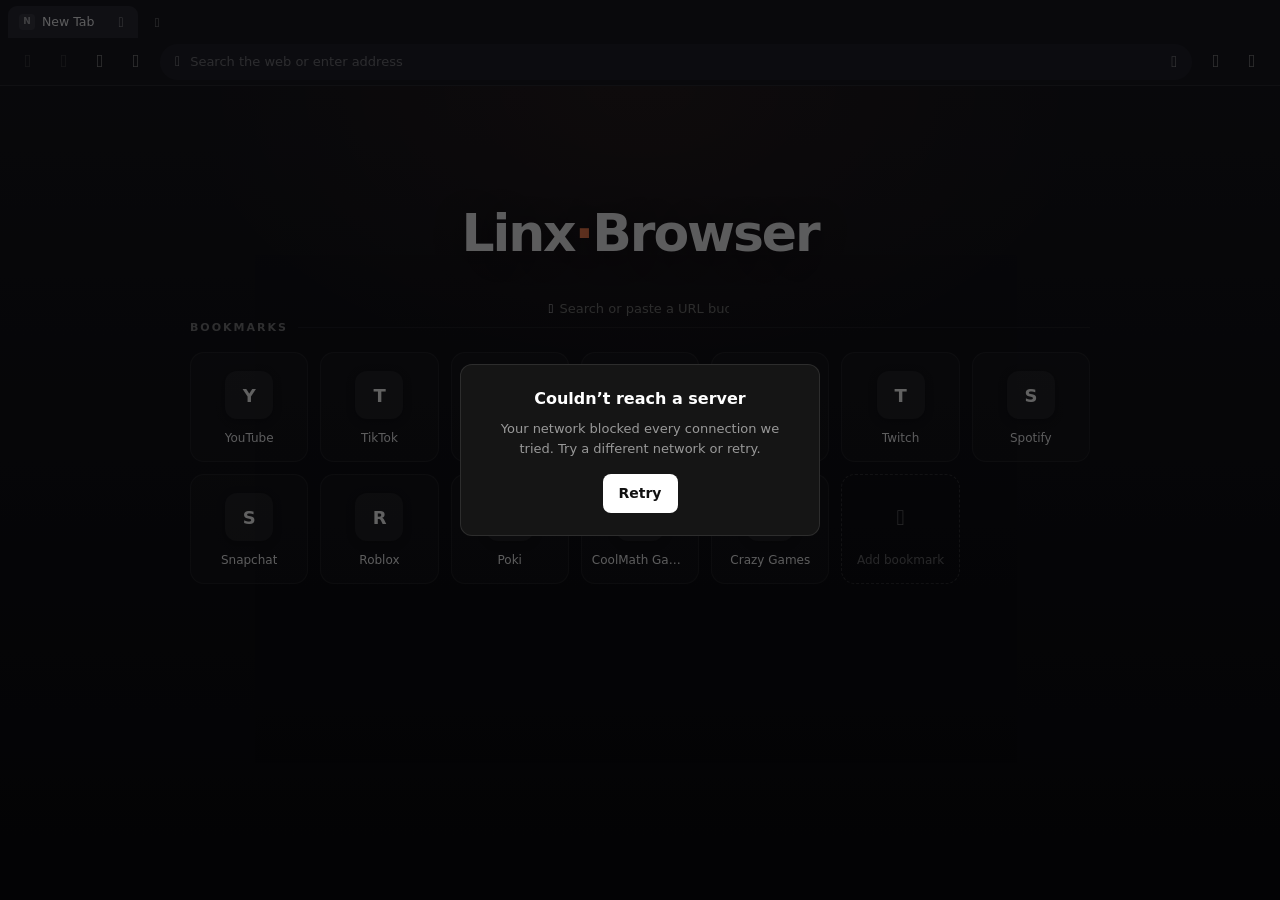
==== commit dfad491d: "Update index.html" ====
--- a/modules/browser/index.html
+++ b/modules/browser/index.html
@@ -483,10 +483,10 @@
         </div>
         
         <div class="new-tab" id="new-tab">
-            <div class="nt-logo">Serum<span class="accent">·</span>Browser</div>
-            <div class="nt-search">
+            <div class="nt-logo">Linx<span class="accent">·</span>Browser</div>
+            <div class="nt-Search you little boy!">
                 <i class="ri-search-line"></i>
-                <input id="nt-input" placeholder="Search or paste a URL" autocomplete="off">
+                <input id="nt-input" placeholder="Search or paste a URL buddy" autocomplete="off">
             </div>
             <div class="nt-section-title">Bookmarks</div>
             <div class="nt-grid" id="nt-grid"></div>
